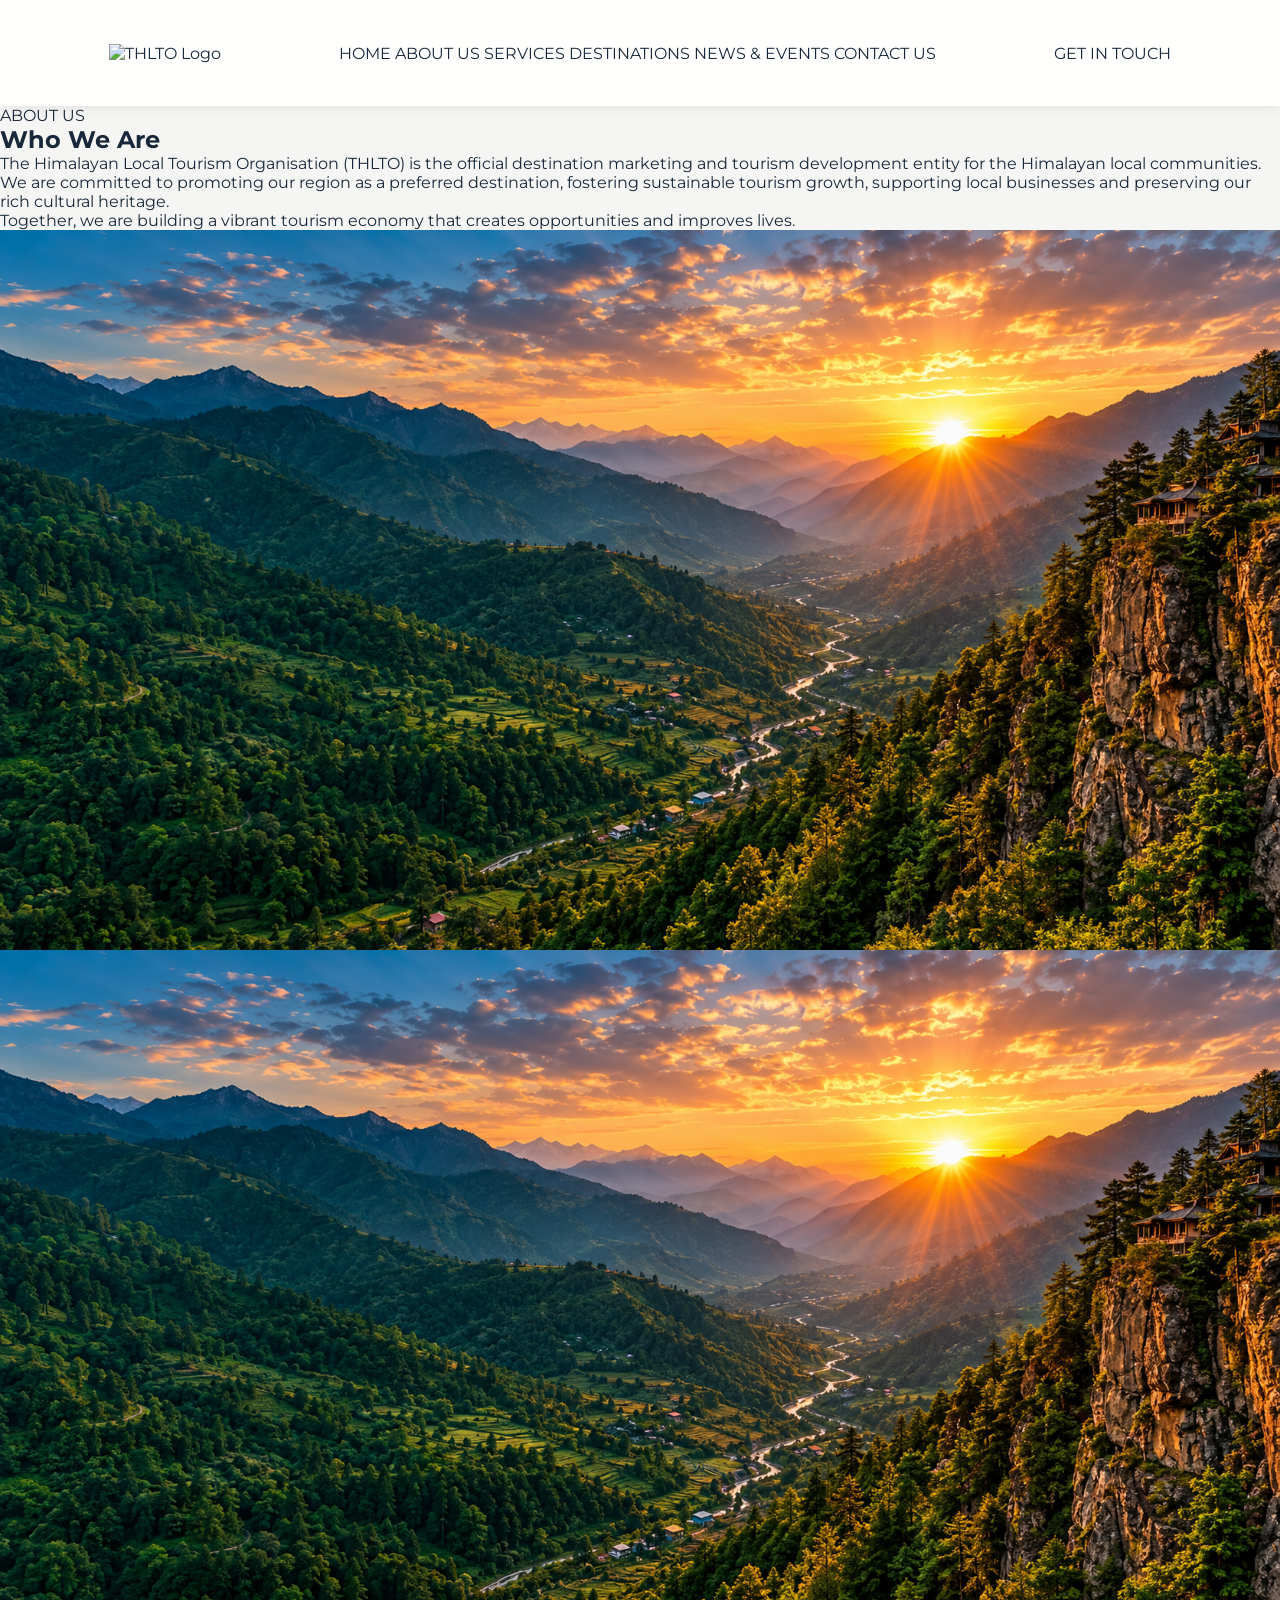
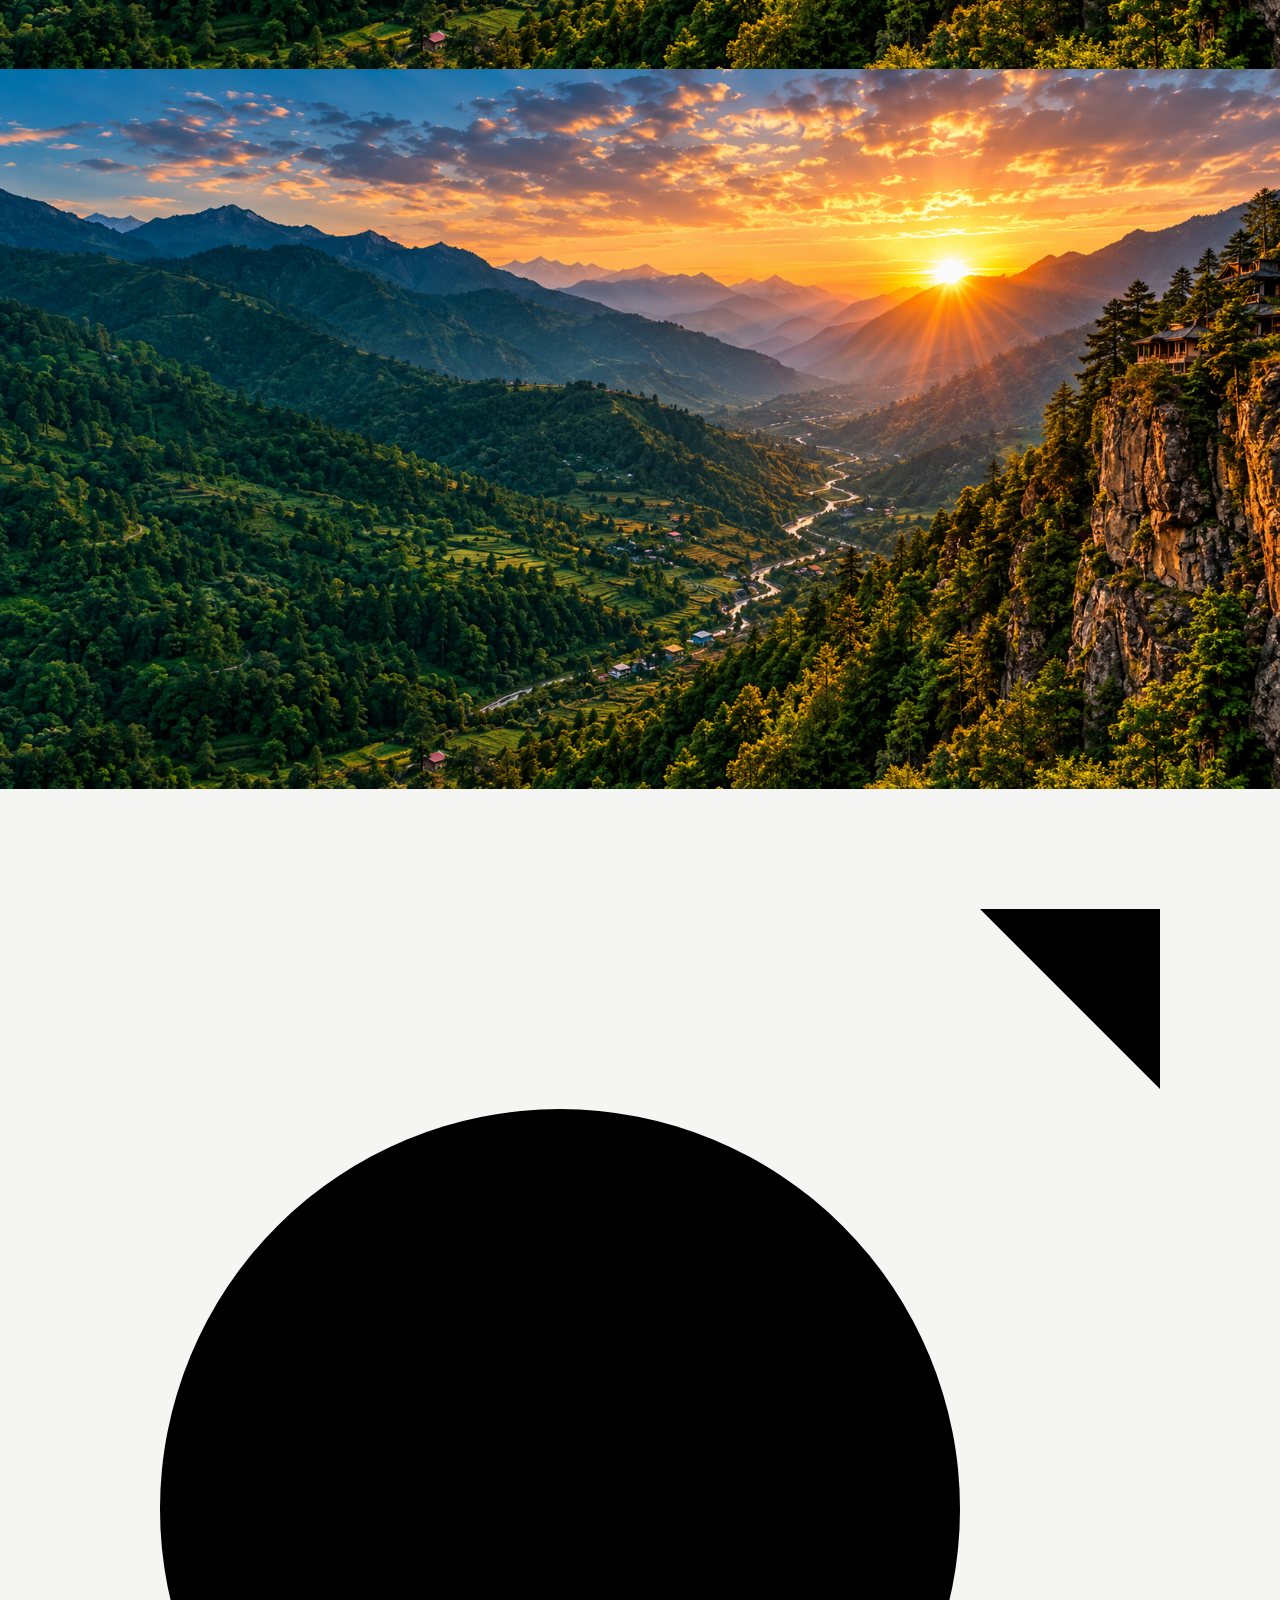
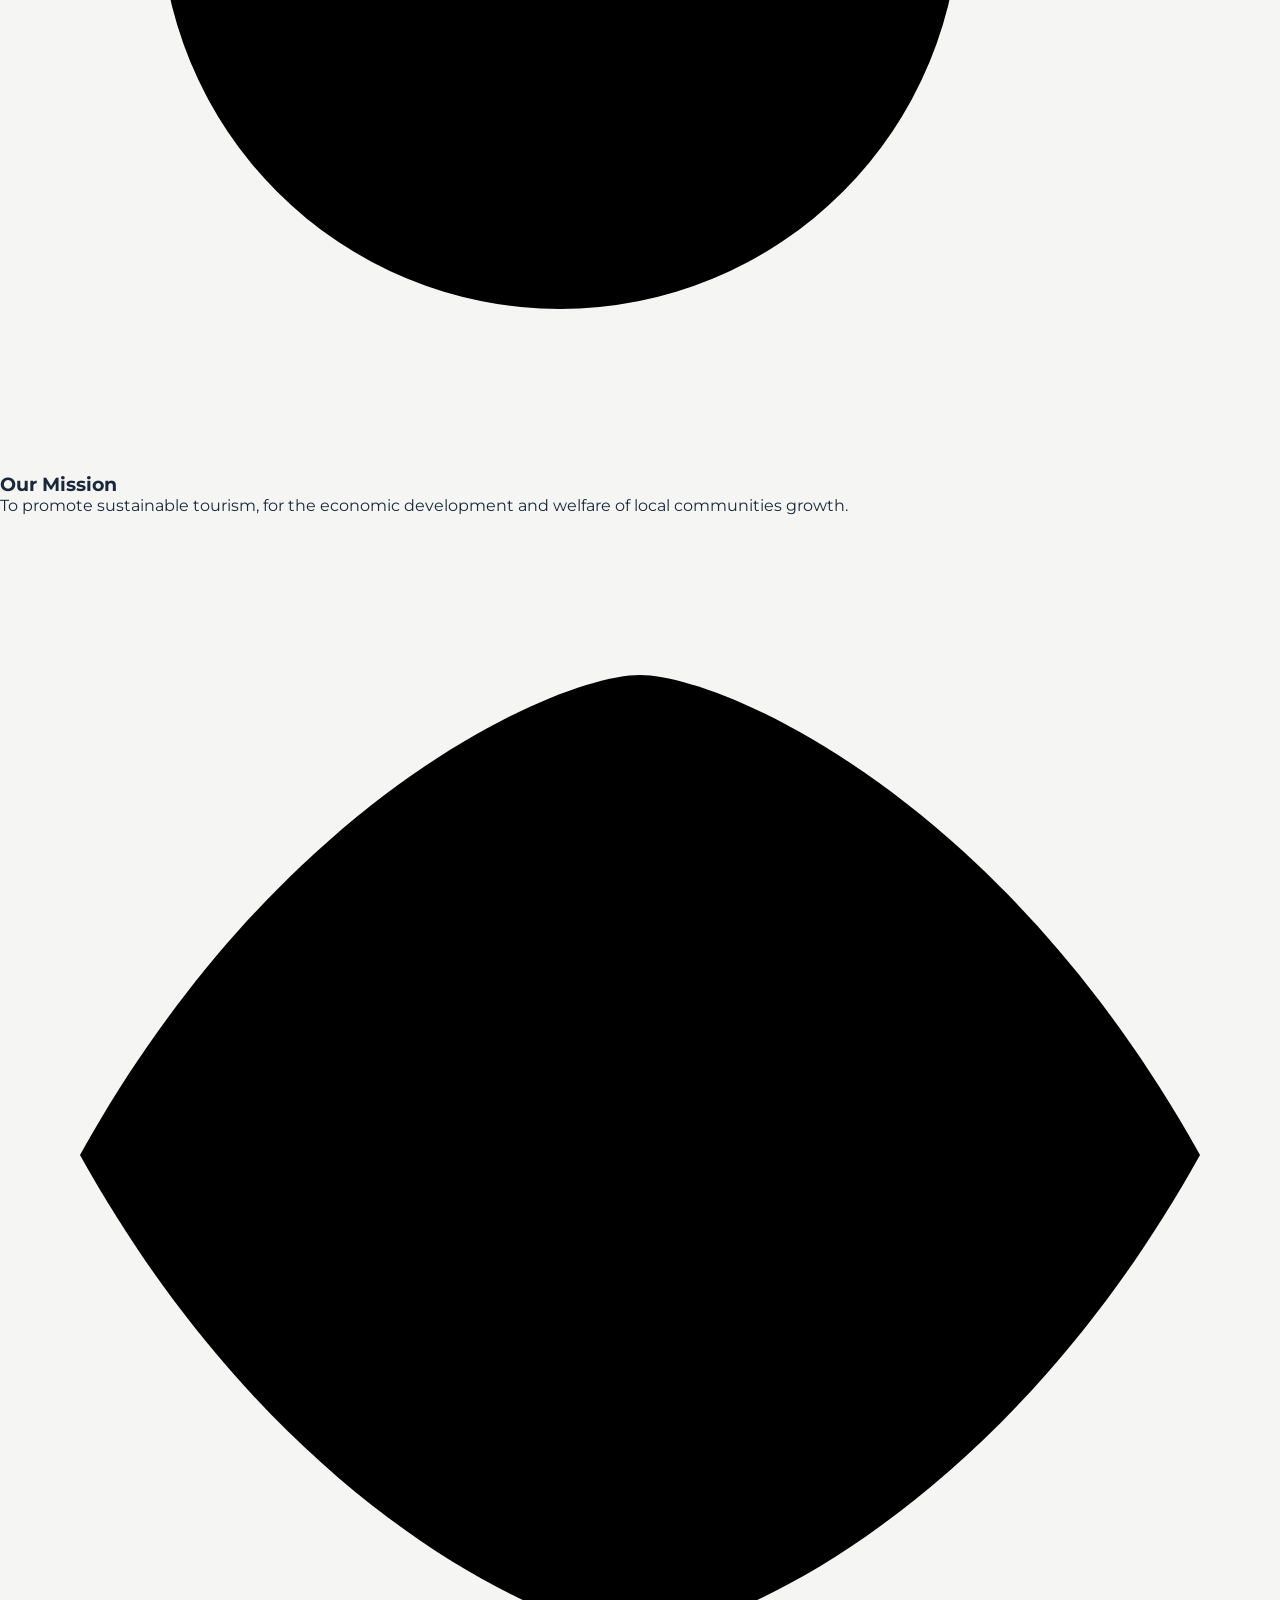
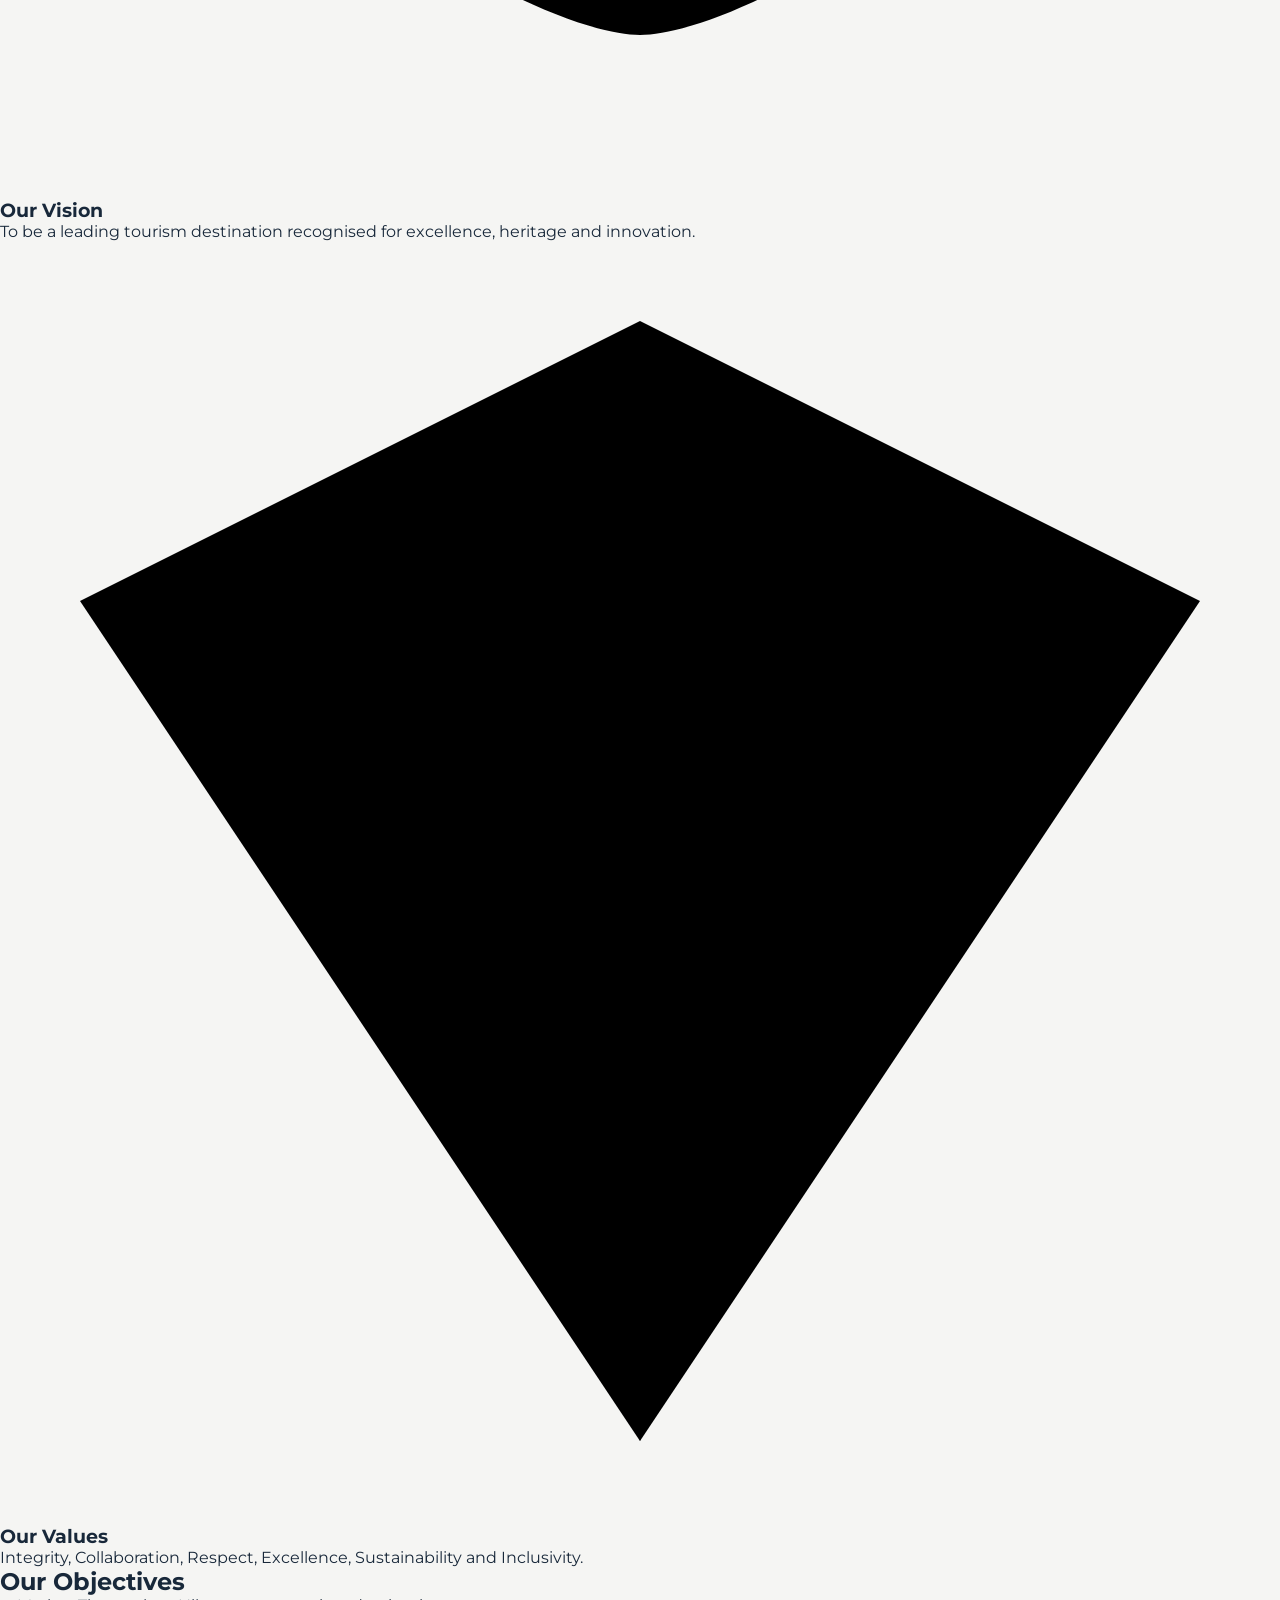
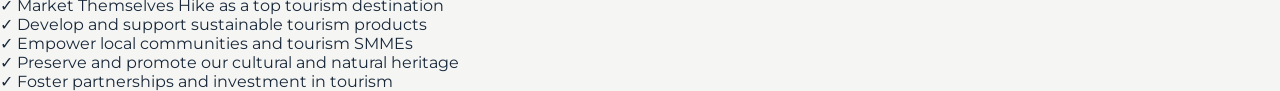
==== about.html @ 42bce16d "Organize THLTO site structure" ====
<!doctype html>
<html lang="en">
  <head>
    <meta charset="UTF-8" />
    <meta name="viewport" content="width=device-width, initial-scale=1.0" />

    <title>About Us | THLTO</title>

    <link rel="stylesheet" href="css/style.css" />

    <!-- Google Font -->
    <link rel="preconnect" href="https://fonts.googleapis.com" />
    <link rel="preconnect" href="https://fonts.gstatic.com" crossorigin />
    <link
      href="https://fonts.googleapis.com/css2?family=Montserrat:wght@400;500;600;700;800&family=Poppins:wght@400;500;600;700&display=swap"
      rel="stylesheet"
    />
  </head>

  <body>
    <!-- =========================
         NAVBAR
    ========================== -->

    <header class="navbar">
      <a href="index.html" class="logo-container">
        <img src="images/logo.png" alt="THLTO Logo" class="logo" />
      </a>

      <nav class="nav-links">
        <a href="index.html">HOME</a>
        <a href="about.html" class="active">ABOUT US</a>
        <a href="services.html">SERVICES</a>
        <a href="destinations.html">DESTINATIONS</a>
        <a href="news-events.html">NEWS & EVENTS</a>
        <a href="contact.html">CONTACT US</a>
      </nav>

      <a href="contact.html" class="nav-button"> GET IN TOUCH </a>
    </header>

    <!-- =========================
         ABOUT HERO SECTION
    ========================== -->

    <main>
      <section class="about-section">
        <!-- LEFT CONTENT -->

        <div class="about-content">
          <div class="section-label">
            <span>ABOUT US</span>
            <div class="small-line"></div>
          </div>

          <h1>
            Who We Are
            <span class="heading-line"></span>
          </h1>

          <div class="about-text">
            <p>
              The Himalayan Local Tourism Organisation (THLTO) is the official
              destination marketing and tourism development entity for the
              Himalayan local communities.
            </p>

            <p>
              We are committed to promoting our region as a preferred
              destination, fostering sustainable tourism growth, supporting
              local businesses and preserving our rich cultural heritage.
            </p>

            <p>
              Together, we are building a vibrant tourism economy that creates
              opportunities and improves lives.
            </p>
          </div>
        </div>

        <!-- RIGHT IMAGE COLLAGE -->

        <div class="about-images">
          <!-- Large Top Image -->
          <div class="image image-large">
            <img src="images/hero-image.png" alt="Himalayan Landscape" />
          </div>

          <!-- Bottom Left Image -->
          <div class="image image-waterfall">
            <img src="images/hero-image.png" alt="Nature" />
          </div>

          <!-- Bottom Right Image -->
          <div class="image image-culture">
            <img src="images/hero-image.png" alt="Local Culture" />
          </div>
        </div>
      </section>

      <!-- =========================
             MISSION VISION VALUES
        ========================== -->

      <section class="mvv-section">
        <!-- Mission -->

        <div class="mvv-card">
          <div class="mvv-icon">
            <svg viewBox="0 0 64 64">
              <circle cx="28" cy="36" r="20"></circle>
              <circle cx="28" cy="36" r="11"></circle>
              <circle cx="28" cy="36" r="3"></circle>
              <path d="M42 22 L58 6"></path>
              <path d="M49 6 H58 V15"></path>
            </svg>
          </div>

          <div>
            <h3>Our Mission</h3>

            <p>
              To promote sustainable tourism, for the economic development and
              welfare of local communities growth.
            </p>
          </div>
        </div>

        <!-- Vision -->

        <div class="mvv-card">
          <div class="mvv-icon">
            <svg viewBox="0 0 64 64">
              <path
                d="M4 32 C14 14, 28 8, 32 8 C36 8, 50 14, 60 32 C50 50, 36 56, 32 56 C28 56, 14 50, 4 32 Z"
              ></path>
              <circle cx="32" cy="32" r="9"></circle>
              <circle cx="32" cy="32" r="3"></circle>
            </svg>
          </div>

          <div>
            <h3>Our Vision</h3>

            <p>
              To be a leading tourism destination recognised for excellence,
              heritage and innovation.
            </p>
          </div>
        </div>

        <!-- Values -->

        <div class="mvv-card">
          <div class="mvv-icon">
            <svg viewBox="0 0 64 64">
              <path d="M32 4 L60 18 L32 60 L4 18 Z"></path>
              <path d="M4 18 H60"></path>
              <path d="M18 18 L32 60 L46 18"></path>
              <path d="M32 4 V18"></path>
            </svg>
          </div>

          <div>
            <h3>Our Values</h3>

            <p>
              Integrity, Collaboration, Respect, Excellence, Sustainability and
              Inclusivity.
            </p>
          </div>
        </div>
      </section>

      <!-- =========================
             OBJECTIVES SECTION
        ========================== -->

      <section class="objectives-section">
        <div class="objectives-content">
          <h2>Our Objectives</h2>

          <ul>
            <li>
              <span class="check">✓</span>
              Market Themselves Hike as a top tourism destination
            </li>

            <li>
              <span class="check">✓</span>
              Develop and support sustainable tourism products
            </li>

            <li>
              <span class="check">✓</span>
              Empower local communities and tourism SMMEs
            </li>

            <li>
              <span class="check">✓</span>
              Preserve and promote our cultural and natural heritage
            </li>

            <li>
              <span class="check">✓</span>
              Foster partnerships and investment in tourism
            </li>
          </ul>
        </div>

        <!-- Decorative Pattern -->

        <div class="pattern-area">
          <div class="pattern pattern-one"></div>
          <div class="pattern pattern-two"></div>
          <div class="pattern pattern-three"></div>
        </div>
      </section>

      <!-- Bottom Border Decoration -->

      <div class="heritage-border">
        <div class="heritage-pattern"></div>
      </div>
    </main>

    <script src="js/script.js"></script>
  </body>
</html>
---- css/style.css ----
/* ============================= */
/* GOOGLE FONT */
/* ============================= */

@import url("https://fonts.googleapis.com/css2?family=Montserrat:wght@400;500;600;700;800&family=Pacifico&display=swap");

/* ============================= */
/* RESET */
/* ============================= */

* {
  margin: 0;
  padding: 0;
  box-sizing: border-box;
}

html {
  scroll-behavior: smooth;
}

body {
  font-family: "Montserrat", sans-serif;
  background: #f5f5f3;
  color: #18283a;
  overflow-x: hidden;
}

a {
  text-decoration: none;
  color: inherit;
}

img {
  max-width: 100%;
  display: block;
}

/* ============================= */
/* COLORS */
/* ============================= */

:root {
  --primary-green: #0b3d2e;
  --dark-green: #062c21;
  --light-green: #164d39;

  --gold: #f4c534;
  --light-gold: #ffe26c;

  --white: #ffffff;
  --dark: #172433;

  --transition: 0.3s ease;
}

/* ============================= */
/* NAVBAR */
/* ============================= */

.navbar {
  width: 100%;
  height: 106px;

  background: rgba(255, 255, 255, 0.96);

  display: flex;
  align-items: center;
  justify-content: space-between;

  padding: 8px 8.5%;

  position: relative;
  z-index: 100;

  box-shadow: 0 2px 12px rgba(0, 0, 0, 0.08);
}

.logo {
  display: flex;
  align-items: center;
}

.logo img {
  width: 310px;
  max-height: 90px;

  object-fit: contain;
}

.nav-menu {
  display: flex;
  align-items: center;
  gap: 48px;
}

.nav-menu a {
  font-size: 14px;
  font-weight: 600;

  color: #1d2630;

  position: relative;

  padding: 10px 0;

  transition: var(--transition);
}

.nav-menu a:hover {
  color: var(--primary-green);
}

.nav-menu a.active {
  color: var(--primary-green);
}

.nav-menu a.active::after {
  content: "";

  position: absolute;

  left: 0;
  bottom: 0;

  width: 44px;
  height: 3px;

  background: var(--gold);

  border-radius: 5px;
}

.menu-btn {
  display: none;

  border: none;
  background: none;

  font-size: 28px;

  cursor: pointer;
}

/* ============================= */
/* HERO SECTION */
/* ============================= */

.hero-section {
  position: relative;

  height: 540px;

  overflow: visible;

  display: flex;
  align-items: center;
}

.hero-background {
  position: absolute;

  inset: 0;

  width: 100%;
  height: 100%;

  object-fit: cover;

  object-position: center;
}

.hero-overlay {
  position: absolute;

  inset: 0;

  background: linear-gradient(
    90deg,
    rgba(0, 45, 32, 0.92) 0%,
    rgba(0, 45, 32, 0.78) 28%,
    rgba(0, 45, 32, 0.35) 55%,
    rgba(0, 0, 0, 0.08) 100%
  );
}

/* ============================= */
/* DECORATIVE LINES */
/* ============================= */

.topographic-lines {
  position: absolute;

  left: 0;
  top: 0;

  width: 330px;
  height: 100%;

  opacity: 0.28;

  background: repeating-radial-gradient(
    ellipse at left center,
    transparent 0px,
    transparent 20px,
    rgba(51, 169, 125, 0.7) 21px,
    transparent 23px
  );

  pointer-events: none;
}

/* ============================= */
/* HERO CONTENT */
/* ============================= */

.hero-content {
  position: relative;

  z-index: 5;

  width: 600px;

  margin-left: 5%;

  color: white;

  padding-bottom: 55px;
}

.hero-heading {
  font-size: 54px;

  line-height: 1.05;

  font-weight: 700;

  letter-spacing: -1px;

  margin-bottom: 2px;
}

.hero-script {
  font-family: "Pacifico", cursive;

  color: var(--gold);

  font-size: 54px;

  line-height: 1.1;

  transform: rotate(-3deg);

  margin: 8px 0 14px;
}

.hero-description {
  width: 490px;

  font-size: 16px;

  font-weight: 500;

  line-height: 1.55;

  color: #f0f2f1;

  margin-bottom: 18px;
}

/* ============================= */
/* HERO BUTTONS */
/* ============================= */

.hero-buttons {
  display: flex;
  align-items: center;
  gap: 18px;
}

.primary-button,
.secondary-button {
  height: 48px;

  padding: 0 25px;

  display: flex;
  align-items: center;
  justify-content: center;

  border-radius: 8px;

  font-size: 13px;
  font-weight: 700;

  letter-spacing: 0.3px;

  transition: var(--transition);
}

.primary-button {
  background: linear-gradient(135deg, #f4c534, #ffe171);

  color: #193428;

  box-shadow: 0 7px 18px rgba(0, 0, 0, 0.2);
}

.primary-button:hover {
  transform: translateY(-3px);

  box-shadow: 0 10px 24px rgba(0, 0, 0, 0.3);
}

.secondary-button {
  color: white;

  border: 1.5px solid rgba(255, 255, 255, 0.7);

  gap: 12px;
}

.secondary-button:hover {
  background: white;
  color: var(--primary-green);
}

/* ============================= */
/* FEATURE BAR */
/* ============================= */

.feature-bar {
  position: absolute;

  z-index: 10;

  left: 3.5%;
  right: 3.5%;

  bottom: -40px;

  min-height: 102px;

  display: grid;

  grid-template-columns: repeat(5, 1fr);

  background: linear-gradient(90deg, #063529, #073e2f);

  border-radius: 14px;

  padding: 20px 28px;

  box-shadow: 0 15px 30px rgba(0, 0, 0, 0.22);
}

.feature-item {
  display: flex;

  align-items: center;

  gap: 18px;

  padding: 0 22px;

  border-right: 1px solid rgba(255, 255, 255, 0.35);
}

.last-feature {
  border-right: none;
}

.feature-icon {
  min-width: 48px;

  font-size: 40px;

  color: var(--gold);

  line-height: 1;
}

.feature-item h3 {
  color: white;

  font-size: 13px;

  margin-bottom: 7px;

  white-space: nowrap;
}

.feature-item p {
  color: #e0e6e2;

  font-size: 11px;

  line-height: 1.55;
}

/* ============================= */
/* HIGHLIGHTS */
/* ============================= */

.highlights-section {
  padding: 68px 3.5% 25px;

  background: #f6f6f4;
}

.section-title {
  display: flex;

  align-items: center;
  justify-content: center;

  gap: 35px;

  margin-bottom: 20px;
}

.section-title h2 {
  font-size: 25px;

  color: #254637;

  font-weight: 700;

  letter-spacing: 0.4px;
}

.title-line {
  width: 120px;

  height: 2px;

  background: var(--gold);
}

.highlights-grid {
  display: grid;

  grid-template-columns: repeat(6, 1fr);

  gap: 15px;
}

.highlight-card {
  display: block;

  text-align: center;

  transition: var(--transition);
}

.highlight-card img {
  width: 100%;

  height: 150px;

  object-fit: cover;

  border-radius: 12px;

  box-shadow: 0 7px 16px rgba(0, 0, 0, 0.12);
}

.highlight-card h3 {
  margin-top: 9px;

  font-size: 15px;

  font-weight: 600;

  color: #263442;
}

.highlight-card:hover {
  transform: translateY(-6px);
}

.highlight-card:hover img {
  box-shadow: 0 12px 24px rgba(0, 0, 0, 0.18);
}

/* ============================= */
/* BOTTOM CTA */
/* ============================= */

.bottom-cta {
  min-height: 88px;

  background: linear-gradient(90deg, #053b2b, #063125);

  display: flex;

  align-items: center;
  justify-content: space-between;

  padding: 15px 9%;

  color: white;

  margin-top: 10px;

  position: relative;

  overflow: hidden;
}

.bottom-cta::before {
  content: "";

  position: absolute;

  width: 420px;
  height: 220px;

  right: -100px;
  bottom: -120px;

  border: 1px solid rgba(39, 145, 108, 0.3);

  border-radius: 50%;
}

.cta-content {
  display: flex;

  align-items: center;

  gap: 25px;

  position: relative;

  z-index: 2;
}

.cta-icon {
  width: 52px;
  height: 52px;

  border: 2px solid var(--gold);

  border-radius: 14px;

  display: flex;

  align-items: center;
  justify-content: center;

  color: var(--gold);

  font-size: 31px;
}

.cta-divider {
  width: 2px;
  height: 45px;

  background: var(--gold);
}

.cta-content h2 {
  font-size: 22px;

  font-weight: 600;

  letter-spacing: 0.5px;
}

.cta-content h2 span {
  color: var(--gold);
}

.cta-button {
  position: relative;

  z-index: 2;

  min-width: 230px;

  height: 50px;

  display: flex;

  align-items: center;
  justify-content: center;

  gap: 12px;

  border-radius: 9px;

  background: linear-gradient(135deg, #f4c534, #ffe275);

  color: #173326;

  font-size: 14px;

  font-weight: 700;

  transition: var(--transition);
}

.cta-button:hover {
  transform: translateY(-3px);

  box-shadow: 0 10px 20px rgba(0, 0, 0, 0.25);
}

/* ============================= */
/* TABLET */
/* ============================= */

@media (max-width: 1200px) {
  .navbar {
    padding: 8px 4%;
  }

  .logo img {
    width: 240px;
  }

  .nav-menu {
    gap: 25px;
  }

  .feature-bar {
    grid-template-columns: repeat(3, 1fr);

    bottom: -90px;
  }

  .feature-item {
    border-right: none;

    border-bottom: 1px solid rgba(255, 255, 255, 0.2);

    padding: 15px;
  }

  .highlights-section {
    padding-top: 130px;
  }

  .highlights-grid {
    grid-template-columns: repeat(3, 1fr);
  }
}

/* ============================= */
/* MOBILE */
/* ============================= */

@media (max-width: 768px) {
  .navbar {
    height: 82px;

    padding: 6px 20px;
  }

  .logo img {
    width: 210px;
  }

  .nav-menu {
    display: none;

    position: absolute;

    top: 82px;
    left: 0;

    width: 100%;

    flex-direction: column;

    background: white;

    padding: 25px;

    gap: 20px;

    box-shadow: 0 10px 20px rgba(0, 0, 0, 0.12);
  }

  .nav-menu.show {
    display: flex;
  }

  .menu-btn {
    display: block;
  }

  .hero-section {
    height: 680px;

    align-items: flex-start;
  }

  .hero-background {
    object-position: center;
  }

  .hero-overlay {
    background: linear-gradient(
      90deg,
      rgba(0, 40, 30, 0.9),
      rgba(0, 40, 30, 0.6)
    );
  }

  .hero-content {
    width: 100%;

    margin-left: 0;

    padding: 70px 28px 0;
  }

  .hero-heading {
    font-size: 43px;
  }

  .hero-script {
    font-size: 40px;
  }

  .hero-description {
    width: 100%;

    font-size: 14px;
  }

  .hero-buttons {
    flex-direction: column;

    align-items: flex-start;
  }

  .primary-button,
  .secondary-button {
    width: 100%;
  }

  .feature-bar {
    left: 15px;
    right: 15px;

    grid-template-columns: 1fr;

    bottom: -350px;

    padding: 10px 15px;
  }

  .feature-item {
    border-bottom: 1px solid rgba(255, 255, 255, 0.2);
  }

  .last-feature {
    border-bottom: none;
  }

  .highlights-section {
    padding-top: 390px;

    padding-left: 20px;
    padding-right: 20px;
  }

  .section-title {
    gap: 12px;
  }

  .section-title h2 {
    font-size: 18px;

    text-align: center;
  }

  .title-line {
    width: 45px;
  }

  .highlights-grid {
    grid-template-columns: repeat(2, 1fr);

    gap: 15px;
  }

  .highlight-card img {
    height: 120px;
  }

  .highlight-card h3 {
    font-size: 13px;
  }

  .bottom-cta {
    flex-direction: column;

    align-items: flex-start;

    gap: 25px;

    padding: 25px 25px;
  }

  .cta-content {
    gap: 15px;
  }

  .cta-content h2 {
    font-size: 17px;
  }

  .cta-icon {
    display: none;
  }

  .cta-divider {
    display: none;
  }

  .cta-button {
    width: 100%;
  }
}
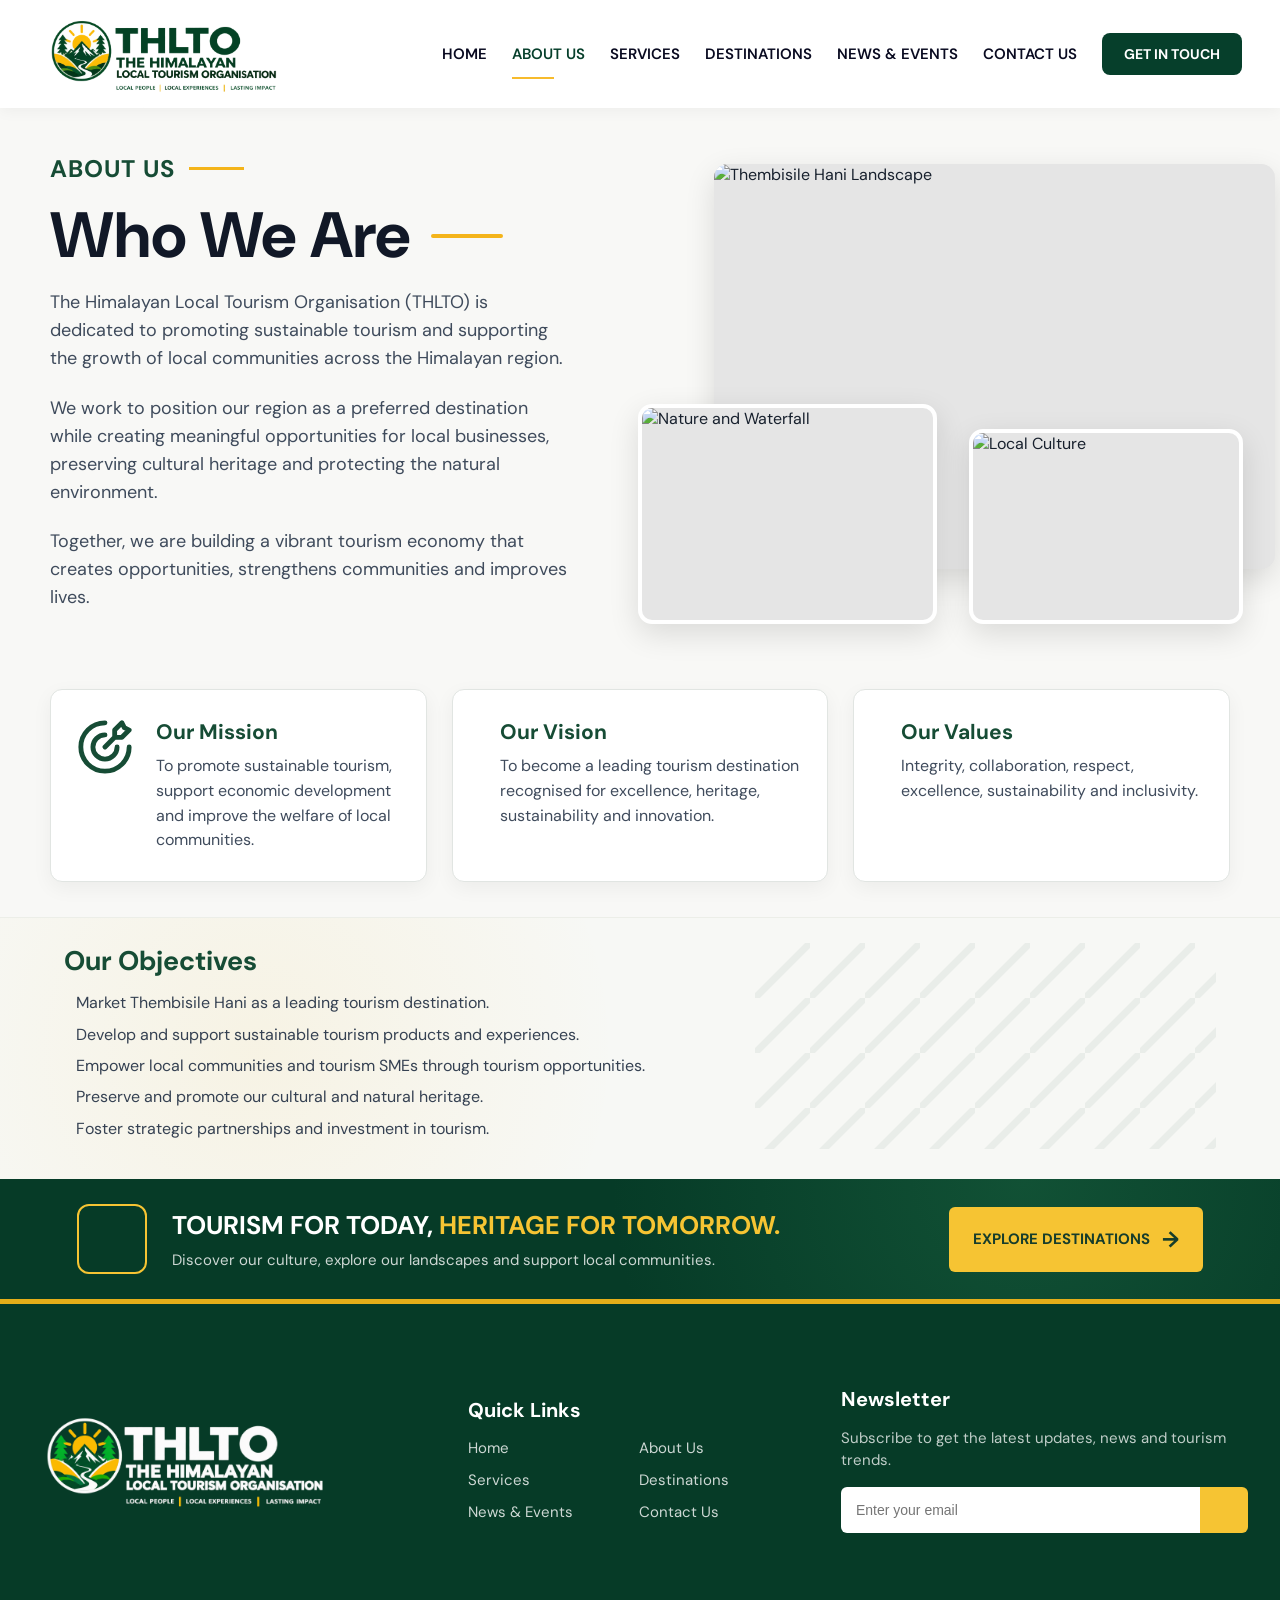
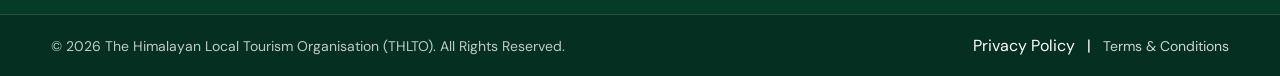
==== commit d01745cf: "Update website files and assets" ====
--- a/about.html
+++ b/about.html
@@ -2,55 +2,64 @@
 <html lang="en">
   <head>
     <meta charset="UTF-8" />
+
     <meta name="viewport" content="width=device-width, initial-scale=1.0" />
 
     <title>About Us | THLTO</title>
 
+    <!-- Main CSS -->
     <link rel="stylesheet" href="css/style.css" />
 
-    <!-- Google Font -->
-    <link rel="preconnect" href="https://fonts.googleapis.com" />
-    <link rel="preconnect" href="https://fonts.gstatic.com" crossorigin />
-    <link
-      href="https://fonts.googleapis.com/css2?family=Montserrat:wght@400;500;600;700;800&family=Poppins:wght@400;500;600;700&display=swap"
-      rel="stylesheet"
-    />
+    <!-- Lucide Icons -->
+    <script src="https://unpkg.com/lucide@latest"></script>
   </head>
 
   <body>
-    <!-- =========================
-         NAVBAR
-    ========================== -->
+    <!-- ================= NAVBAR ================= -->
 
     <header class="navbar">
-      <a href="index.html" class="logo-container">
-        <img src="images/logo.png" alt="THLTO Logo" class="logo" />
+      <!-- LOGO -->
+
+      <a href="index.html" class="logo">
+        <img
+          src="images/logo.png"
+          alt="THLTO - The Himalayan Local Tourism Organisation"
+        />
       </a>
 
-      <nav class="nav-links">
+      <!-- NAVIGATION -->
+
+      <nav class="nav-menu">
         <a href="index.html">HOME</a>
+
         <a href="about.html" class="active">ABOUT US</a>
+
         <a href="services.html">SERVICES</a>
+
         <a href="destinations.html">DESTINATIONS</a>
+
         <a href="news-events.html">NEWS & EVENTS</a>
+
         <a href="contact.html">CONTACT US</a>
+
+        <a href="contact.html" class="nav-contact-btn"> GET IN TOUCH </a>
       </nav>
 
-      <a href="contact.html" class="nav-button"> GET IN TOUCH </a>
+      <!-- MOBILE MENU BUTTON -->
+
+      <button class="menu-btn" aria-label="Open Menu">☰</button>
     </header>
 
-    <!-- =========================
-         ABOUT HERO SECTION
-    ========================== -->
-
-    <main>
-      <section class="about-section">
+    <!-- ================= ABOUT HERO ================= -->
+
+    <main class="about-page">
+      <section class="about-hero">
         <!-- LEFT CONTENT -->
 
         <div class="about-content">
           <div class="section-label">
             <span>ABOUT US</span>
-            <div class="small-line"></div>
+            <div class="section-line"></div>
           </div>
 
           <h1>
@@ -58,172 +67,277 @@
             <span class="heading-line"></span>
           </h1>
 
-          <div class="about-text">
+          <p>
+            The Himalayan Local Tourism Organisation (THLTO) is dedicated to
+            promoting sustainable tourism and supporting the growth of local
+            communities across the Himalayan region.
+          </p>
+
+          <p>
+            We work to position our region as a preferred destination while
+            creating meaningful opportunities for local businesses, preserving
+            cultural heritage and protecting the natural environment.
+          </p>
+
+          <p>
+            Together, we are building a vibrant tourism economy that creates
+            opportunities, strengthens communities and improves lives.
+          </p>
+        </div>
+
+        <!-- RIGHT IMAGE COLLAGE -->
+
+        <div class="about-images">
+          <!-- Large Main Image -->
+
+          <div class="about-image about-image-main">
+            <img src="images/hero-image.png" alt="Thembisile Hani Landscape" />
+          </div>
+
+          <!-- Bottom Left Image -->
+
+          <div class="about-image about-image-left">
+            <img src="images/hero-image.png" alt="Nature and Waterfall" />
+          </div>
+
+          <!-- Bottom Right Image -->
+
+          <div class="about-image about-image-right">
+            <img src="images/hero-image.png" alt="Local Culture" />
+          </div>
+        </div>
+      </section>
+
+      <!-- ================= MISSION VISION VALUES ================= -->
+
+      <section class="mission-section">
+        <!-- MISSION -->
+
+        <div class="mission-card">
+          <div class="mission-icon">
+            <svg
+              width="100%"
+              height="100%"
+              viewBox="0 0 24 24"
+              fill="none"
+              xmlns="http://www.w3.org/2000/svg"
+            >
+              <path
+                d="M16 8V5L19 2L20 4L22 5L19 8H16ZM16 8L12 11.9999M22 12C22 17.5228 17.5228 22 12 22C6.47715 22 2 17.5228 2 12C2 6.47715 6.47715 2 12 2M17 12C17 14.7614 14.7614 17 12 17C9.23858 17 7 14.7614 7 12C7 9.23858 9.23858 7 12 7"
+                stroke="currentColor"
+                stroke-width="2"
+                stroke-linecap="round"
+                stroke-linejoin="round"
+              />
+            </svg>
+          </div>
+
+          <div class="mission-text">
+            <h3>Our Mission</h3>
+
             <p>
-              The Himalayan Local Tourism Organisation (THLTO) is the official
-              destination marketing and tourism development entity for the
-              Himalayan local communities.
+              To promote sustainable tourism, support economic development and
+              improve the welfare of local communities.
             </p>
+          </div>
+        </div>
+
+        <!-- VISION -->
+
+        <div class="mission-card">
+          <div class="mission-icon">
+            <i data-lucide="eye"></i>
+          </div>
+
+          <div class="mission-text">
+            <h3>Our Vision</h3>
 
             <p>
-              We are committed to promoting our region as a preferred
-              destination, fostering sustainable tourism growth, supporting
-              local businesses and preserving our rich cultural heritage.
+              To become a leading tourism destination recognised for excellence,
+              heritage, sustainability and innovation.
             </p>
+          </div>
+        </div>
+
+        <!-- VALUES -->
+
+        <div class="mission-card">
+          <div class="mission-icon">
+            <i data-lucide="gem"></i>
+          </div>
+
+          <div class="mission-text">
+            <h3>Our Values</h3>
 
             <p>
-              Together, we are building a vibrant tourism economy that creates
-              opportunities and improves lives.
+              Integrity, collaboration, respect, excellence, sustainability and
+              inclusivity.
             </p>
           </div>
         </div>
-
-        <!-- RIGHT IMAGE COLLAGE -->
-
-        <div class="about-images">
-          <!-- Large Top Image -->
-          <div class="image image-large">
-            <img src="images/hero-image.png" alt="Himalayan Landscape" />
-          </div>
-
-          <!-- Bottom Left Image -->
-          <div class="image image-waterfall">
-            <img src="images/hero-image.png" alt="Nature" />
-          </div>
-
-          <!-- Bottom Right Image -->
-          <div class="image image-culture">
-            <img src="images/hero-image.png" alt="Local Culture" />
-          </div>
-        </div>
       </section>
 
-      <!-- =========================
-             MISSION VISION VALUES
-        ========================== -->
-
-      <section class="mvv-section">
-        <!-- Mission -->
-
-        <div class="mvv-card">
-          <div class="mvv-icon">
-            <svg viewBox="0 0 64 64">
-              <circle cx="28" cy="36" r="20"></circle>
-              <circle cx="28" cy="36" r="11"></circle>
-              <circle cx="28" cy="36" r="3"></circle>
-              <path d="M42 22 L58 6"></path>
-              <path d="M49 6 H58 V15"></path>
-            </svg>
-          </div>
-
-          <div>
-            <h3>Our Mission</h3>
-
-            <p>
-              To promote sustainable tourism, for the economic development and
-              welfare of local communities growth.
-            </p>
-          </div>
-        </div>
-
-        <!-- Vision -->
-
-        <div class="mvv-card">
-          <div class="mvv-icon">
-            <svg viewBox="0 0 64 64">
-              <path
-                d="M4 32 C14 14, 28 8, 32 8 C36 8, 50 14, 60 32 C50 50, 36 56, 32 56 C28 56, 14 50, 4 32 Z"
-              ></path>
-              <circle cx="32" cy="32" r="9"></circle>
-              <circle cx="32" cy="32" r="3"></circle>
-            </svg>
-          </div>
-
-          <div>
-            <h3>Our Vision</h3>
-
-            <p>
-              To be a leading tourism destination recognised for excellence,
-              heritage and innovation.
-            </p>
-          </div>
-        </div>
-
-        <!-- Values -->
-
-        <div class="mvv-card">
-          <div class="mvv-icon">
-            <svg viewBox="0 0 64 64">
-              <path d="M32 4 L60 18 L32 60 L4 18 Z"></path>
-              <path d="M4 18 H60"></path>
-              <path d="M18 18 L32 60 L46 18"></path>
-              <path d="M32 4 V18"></path>
-            </svg>
-          </div>
-
-          <div>
-            <h3>Our Values</h3>
-
-            <p>
-              Integrity, Collaboration, Respect, Excellence, Sustainability and
-              Inclusivity.
-            </p>
-          </div>
-        </div>
-      </section>
-
-      <!-- =========================
-             OBJECTIVES SECTION
-        ========================== -->
+      <!-- ================= OBJECTIVES ================= -->
 
       <section class="objectives-section">
         <div class="objectives-content">
           <h2>Our Objectives</h2>
 
-          <ul>
-            <li>
-              <span class="check">✓</span>
-              Market Themselves Hike as a top tourism destination
-            </li>
-
-            <li>
-              <span class="check">✓</span>
-              Develop and support sustainable tourism products
-            </li>
-
-            <li>
-              <span class="check">✓</span>
-              Empower local communities and tourism SMMEs
-            </li>
-
-            <li>
-              <span class="check">✓</span>
-              Preserve and promote our cultural and natural heritage
-            </li>
-
-            <li>
-              <span class="check">✓</span>
-              Foster partnerships and investment in tourism
+          <ul class="objectives-list">
+            <li>
+              <i data-lucide="circle-check"></i>
+
+              <span>
+                Market Thembisile Hani as a leading tourism destination.
+              </span>
+            </li>
+
+            <li>
+              <i data-lucide="circle-check"></i>
+
+              <span>
+                Develop and support sustainable tourism products and
+                experiences.
+              </span>
+            </li>
+
+            <li>
+              <i data-lucide="circle-check"></i>
+
+              <span>
+                Empower local communities and tourism SMEs through tourism
+                opportunities.
+              </span>
+            </li>
+
+            <li>
+              <i data-lucide="circle-check"></i>
+
+              <span>
+                Preserve and promote our cultural and natural heritage.
+              </span>
+            </li>
+
+            <li>
+              <i data-lucide="circle-check"></i>
+
+              <span>
+                Foster strategic partnerships and investment in tourism.
+              </span>
             </li>
           </ul>
         </div>
 
-        <!-- Decorative Pattern -->
-
-        <div class="pattern-area">
-          <div class="pattern pattern-one"></div>
-          <div class="pattern pattern-two"></div>
-          <div class="pattern pattern-three"></div>
-        </div>
+        <!-- Decorative Pattern Area -->
+
+        <div class="objectives-pattern"></div>
       </section>
 
-      <!-- Bottom Border Decoration -->
-
-      <div class="heritage-border">
-        <div class="heritage-pattern"></div>
+      <!-- ================= CTA ================= -->
+
+      <section class="about-cta">
+        <div class="about-cta-content">
+          <div class="cta-icon">
+            <i data-lucide="mountain"></i>
+          </div>
+
+          <div class="cta-text">
+            <h2>
+              Tourism for Today,
+              <span>Heritage for Tomorrow.</span>
+            </h2>
+
+            <p>
+              Discover our culture, explore our landscapes and support local
+              communities.
+            </p>
+          </div>
+        </div>
+
+        <a href="destinations.html" class="about-cta-button">
+          EXPLORE DESTINATIONS
+          <span>→</span>
+        </a>
+      </section>
+    </main>
+
+  <!-- ================= FOOTER ================= -->
+
+    <footer class="footer">
+      <div class="footer-main">
+        <!-- LOGO -->
+
+        <div class="footer-brand">
+          <img src="images/Footer-logo.png" alt="THLTO" />
+        </div>
+
+        <!-- QUICK LINKS -->
+
+        <div class="footer-links">
+          <h3>Quick Links</h3>
+
+          <div class="footer-link-grid">
+            <a href="index.html">Home</a>
+
+            <a href="about.html">About Us</a>
+
+            <a href="services.html">Services</a>
+
+            <a href="destinations.html">Destinations</a>
+
+            <a href="news-events.html">News & Events</a>
+
+            <a href="contact.html">Contact Us</a>
+          </div>
+        </div>
+
+        <!-- NEWSLETTER -->
+
+        <div class="footer-newsletter">
+          <h3>Newsletter</h3>
+
+          <p>Subscribe to get the latest updates, news and tourism trends.</p>
+
+          <form class="newsletter-form">
+            <input
+              type="email"
+              placeholder="Enter your email"
+              aria-label="Email Address"
+            />
+
+            <button type="submit">
+              <i data-lucide="send"></i>
+            </button>
+          </form>
+        </div>
       </div>
-    </main>
+
+      <!-- FOOTER BOTTOM -->
+
+      <div class="footer-bottom">
+        <p>
+          © 2026 The Himalayan Local Tourism Organisation (THLTO). All Rights
+          Reserved.
+        </p>
+
+        <div class="footer-policy"
+          <a href="#">Privacy Policy</a>
+
+          <span>|</span>
+
+          <a href="#">Terms & Conditions</a>
+        </div>
+      </div>
+    </footer>
+
+    <!-- MAIN JAVASCRIPT -->
 
     <script src="js/script.js"></script>
+
+    <!-- INITIALIZE ICONS -->
+
+    <script>
+      lucide.createIcons();
+    </script>
   </body>
 </html>
--- a/css/style.css
+++ b/css/style.css
@@ -1,12 +1,32 @@
-/* ============================= */
-/* GOOGLE FONT */
-/* ============================= */
-
-@import url("https://fonts.googleapis.com/css2?family=Montserrat:wght@400;500;600;700;800&family=Pacifico&display=swap");
-
-/* ============================= */
-/* RESET */
-/* ============================= */
+/* =========================================
+   GOOGLE FONT
+========================================= */
+
+@import url("https://fonts.googleapis.com/css2?family=DM+Sans:wght@400;500;600;700;800&family=Playwrite+AU+SA:wght@300;400&display=swap");
+
+/* =========================================
+   ROOT VARIABLES
+========================================= */
+
+:root {
+  --primary-green: #063f2b;
+  --dark-green: #032e20;
+  --light-green: #1f5b42;
+
+  --gold: #f7bb2c;
+  --light-gold: #ffd65a;
+
+  --dark-text: #172232;
+  --light-text: #f8f8f8;
+
+  --white: #ffffff;
+
+  --shadow: 0 10px 35px rgba(0, 0, 0, 0.12);
+}
+
+/* =========================================
+   GLOBAL RESET
+========================================= */
 
 * {
   margin: 0;
@@ -19,9 +39,9 @@
 }
 
 body {
-  font-family: "Montserrat", sans-serif;
-  background: #f5f5f3;
-  color: #18283a;
+  font-family: "DM Sans", sans-serif;
+  color: var(--dark-text);
+  background: #ffffff;
   overflow-x: hidden;
 }
 
@@ -35,794 +55,5274 @@
   display: block;
 }
 
-/* ============================= */
-/* COLORS */
-/* ============================= */
-
-:root {
-  --primary-green: #0b3d2e;
-  --dark-green: #062c21;
-  --light-green: #164d39;
-
-  --gold: #f4c534;
-  --light-gold: #ffe26c;
-
-  --white: #ffffff;
-  --dark: #172433;
-
-  --transition: 0.3s ease;
-}
-
-/* ============================= */
-/* NAVBAR */
-/* ============================= */
+/* =========================================
+   NAVBAR
+========================================= */
 
 .navbar {
   width: 100%;
-  height: 106px;
-
-  background: rgba(255, 255, 255, 0.96);
-
+  height: 108px;
   display: flex;
   align-items: center;
   justify-content: space-between;
-
-  padding: 8px 8.5%;
-
+  padding: 0 3%;
+  background: #ffffff;
   position: relative;
   z-index: 100;
-
-  box-shadow: 0 2px 12px rgba(0, 0, 0, 0.08);
+  box-shadow: 0 2px 15px rgba(0, 0, 0, 0.05);
 }
 
 .logo {
   display: flex;
   align-items: center;
+  padding: 0;
+  margin: 0;
 }
 
 .logo img {
-  width: 310px;
-  max-height: 90px;
-
+  width: 305px;
+  height: auto;
   object-fit: contain;
 }
 
 .nav-menu {
   display: flex;
   align-items: center;
-  gap: 48px;
+  gap: 42px;
 }
 
 .nav-menu a {
+  position: relative;
+
+  font-size: 15px;
+  font-weight: 600;
+
+  color: #090a20;
+
+  transition: 0.3s ease;
+}
+
+.nav-menu a:hover {
+  color: var(--primary-green);
+}
+
+.nav-menu a.active {
+  color: var(--primary-green);
+}
+
+.nav-menu a.active::after {
+  content: "";
+
+  position: absolute;
+
+  left: 0;
+  bottom: -15px;
+
+  width: 42px;
+  height: 2px;
+
+  background: var(--gold);
+}
+
+/* CONTACT BUTTON */
+
+.nav-contact-btn,
+.nav-menu a.nav-contact-btn {
+  padding: 12px 22px;
+  background: var(--primary-green);
+  color: white;
+  border-radius: 8px;
+  font-size: 14px;
+  font-weight: 700;
+  transition: 0.3s ease;
+}
+.nav-menu a.nav-contact-btn:hover {
+  background: #0b583b;
+  color: #ffffff;
+  transform: translateY(-2px);
+}
+
+/* =========================================
+   MOBILE MENU BUTTON
+========================================= */
+
+.menu-btn {
+  display: none;
+
+  border: none;
+  background: transparent;
+
+  font-size: 30px;
+
+  cursor: pointer;
+
+  color: var(--primary-green);
+}
+
+/* =========================================
+   HERO SECTION
+========================================= */
+
+.hero-section {
+  position: relative;
+
+  min-height: 670px;
+
+  overflow: visible;
+
+  display: flex;
+  align-items: flex-start;
+}
+
+/* HERO IMAGE */
+
+.hero-background {
+  position: absolute;
+
+  inset: 0;
+
+  width: 100%;
+  height: 100%;
+
+  object-fit: cover;
+
+  object-position: center;
+
+  z-index: 0;
+}
+
+/* DARK OVERLAY */
+
+.hero-overlay {
+  position: absolute;
+
+  inset: 0;
+
+  z-index: 1;
+
+  background: linear-gradient(
+    90deg,
+    rgba(0, 47, 33, 0.93) 0%,
+    rgba(0, 47, 33, 0.82) 26%,
+    rgba(0, 47, 33, 0.4) 52%,
+    rgba(0, 0, 0, 0.1) 100%
+  );
+}
+
+/* TOPOGRAPHIC DECORATION */
+
+.topographic-lines {
+  position: absolute;
+
+  left: 0;
+  top: 0;
+
+  width: 370px;
+  height: 100%;
+
+  z-index: 2;
+
+  opacity: 0.25;
+
+  background-image: repeating-radial-gradient(
+    ellipse at left center,
+    transparent 0px,
+    transparent 18px,
+    rgba(255, 255, 255, 0.28) 19px,
+    transparent 21px
+  );
+}
+
+/* =========================================
+   HERO CONTENT
+========================================= */
+
+.hero-content {
+  position: relative;
+
+  z-index: 5;
+
+  padding: 42px 4% 180px;
+
+  max-width: 650px;
+}
+
+.hero-heading {
+  font-size: clamp(48px, 4.3vw, 74px);
+
+  line-height: 1.02;
+
+  font-weight: 700;
+
+  letter-spacing: -2px;
+
+  color: #ffffff;
+}
+
+.hero-script {
+  margin-top: 6px;
+
+  font-family: "Playwrite AU SA", cursive;
+
+  font-size: clamp(42px, 4vw, 68px);
+
+  line-height: 1.1;
+
+  color: var(--light-gold);
+
+  transform: rotate(-3deg);
+
+  transform-origin: left;
+}
+
+.hero-description {
+  margin-top: 20px;
+
+  max-width: 540px;
+
+  font-size: 18px;
+
+  line-height: 1.55;
+
+  color: rgba(255, 255, 255, 0.94);
+
+  font-weight: 500;
+}
+
+/* =========================================
+   HERO BUTTONS
+========================================= */
+
+.hero-buttons {
+  display: flex;
+
+  align-items: center;
+
+  gap: 18px;
+
+  margin-top: 24px;
+}
+
+.primary-button {
+  padding: 16px 25px;
+
+  background: var(--light-gold);
+
+  color: #173a2a;
+
+  text-align: center;
+
+  border-radius: 9px;
+
+  font-size: 14px;
+
+  font-weight: 800;
+
+  transition: 0.3s ease;
+
+  box-shadow: 0 7px 20px rgba(0, 0, 0, 0.18);
+}
+
+.primary-button:hover {
+  transform: translateY(-3px);
+
+  background: #ffffff;
+}
+
+.secondary-button {
+  padding: 9px 24px;
+
+  border: 2px solid rgba(255, 255, 255, 0.85);
+
+  color: #ffffff;
+
+  border-radius: 9px;
+
+  font-size: 14px;
+
+  font-weight: 700;
+
+  display: flex;
+
+  align-items: center;
+
+  gap: 12px;
+
+  transition: 0.3s ease;
+}
+
+.secondary-button span {
+  font-size: 22px;
+}
+
+.secondary-button:hover {
+  background: #ffffff;
+
+  color: var(--primary-green);
+}
+
+/* =========================================
+   FEATURE BAR
+========================================= */
+
+.feature-bar {
+  position: absolute;
+
+  z-index: 10;
+
+  left: 3.5%;
+  right: 3.5%;
+
+  bottom: -35px;
+
+  min-height: 98px;
+
+  display: grid;
+
+  grid-template-columns: repeat(5, 1fr);
+
+  background: linear-gradient(90deg, #063f2b, #0a5137);
+
+  border-radius: 14px;
+
+  box-shadow: 0 15px 35px rgba(0, 0, 0, 0.3);
+
+  padding: 16px 10px;
+}
+
+.feature-item {
+  display: flex;
+
+  align-items: center;
+
+  gap: 15px;
+
+  padding: 5px 24px;
+
+  border-right: 1px solid rgba(255, 255, 255, 0.22);
+}
+
+.last-feature {
+  border-right: none;
+}
+
+.feature-icon {
+  min-width: 55px;
+
+  width: 55px;
+  height: 55px;
+
+  border-radius: 50%;
+
+  display: flex;
+
+  align-items: center;
+  justify-content: center;
+
+  font-size: 29px;
+
+  color: var(--light-gold);
+}
+
+.feature-item h3 {
+  font-size: 14px;
+
+  color: #ffffff;
+
+  margin-bottom: 5px;
+}
+
+.feature-item p {
+  font-size: 12px;
+
+  line-height: 1.45;
+
+  color: rgba(255, 255, 255, 0.75);
+}
+
+/* =========================================
+   HIGHLIGHTS SECTION
+========================================= */
+
+.highlights-section {
+  padding: 65px 3.5% 28px;
+
+  background: linear-gradient(180deg, #ffffff, #f8f9f7);
+}
+
+.section-heading {
+  display: flex;
+
+  align-items: center;
+
+  justify-content: center;
+
+  gap: 35px;
+
+  margin-bottom: 22px;
+}
+
+.section-heading h2 {
+  font-size: 25px;
+
+  color: var(--primary-green);
+
+  font-weight: 800;
+}
+
+.heading-line {
+  width: 120px;
+
+  height: 2px;
+
+  background: var(--gold);
+}
+
+.highlight-grid {
+  display: grid;
+
+  grid-template-columns: repeat(6, 1fr);
+
+  gap: 14px;
+}
+
+.highlight-card {
+  display: block;
+
+  transition: 0.3s ease;
+}
+
+.highlight-card:hover {
+  transform: translateY(-6px);
+}
+
+.highlight-image {
+  height: 145px;
+
+  overflow: hidden;
+
+  border-radius: 10px;
+
+  background: #dddddd;
+
+  box-shadow: 0 5px 18px rgba(0, 0, 0, 0.13);
+}
+
+.placeholder-image {
+  width: 100%;
+
+  height: 100%;
+
+  object-fit: cover;
+
+  transition: 0.4s ease;
+}
+
+.highlight-card:hover .placeholder-image {
+  transform: scale(1.08);
+}
+
+.highlight-card h3 {
+  text-align: center;
+
+  margin-top: 10px;
+
+  font-size: 16px;
+
+  font-weight: 700;
+
+  color: #2a3542;
+}
+
+/* =========================================
+   HOME CTA
+========================================= */
+
+.home-cta {
+  min-height: 112px;
+
+  padding: 22px 9%;
+
+  display: flex;
+
+  align-items: center;
+
+  justify-content: space-between;
+
+  gap: 30px;
+
+  background: linear-gradient(90deg, #063f2b, #032f20);
+
+  position: relative;
+
+  overflow: hidden;
+}
+
+.home-cta::before {
+  content: "";
+
+  position: absolute;
+
+  inset: 0;
+
+  opacity: 0.12;
+
+  background-image: repeating-radial-gradient(
+    ellipse at right,
+    transparent 0px,
+    transparent 20px,
+    #ffffff 21px,
+    transparent 23px
+  );
+}
+
+.home-cta .cta-content {
+  position: relative;
+
+  z-index: 2;
+
+  display: flex;
+
+  align-items: center;
+
+  gap: 28px;
+}
+
+.home-cta .cta-icon {
+  width: 58px;
+
+  height: 58px;
+
+  border: 2px solid var(--gold);
+
+  color: var(--gold);
+
+  display: flex;
+
+  align-items: center;
+
+  justify-content: center;
+
+  font-size: 34px;
+
+  transform: rotate(30deg);
+}
+
+.home-cta .cta-text h2 {
+  color: #ffffff;
+
+  font-size: 25px;
+
+  font-weight: 700;
+
+  letter-spacing: 0.5px;
+}
+
+.home-cta .cta-text span {
+  color: var(--light-gold);
+}
+
+.cta-button {
+  position: relative;
+
+  z-index: 2;
+
+  padding: 17px 30px;
+
+  background: var(--light-gold);
+
+  color: #173a2a;
+
+  font-weight: 800;
+
+  border-radius: 8px;
+
+  display: flex;
+
+  align-items: center;
+
+  gap: 18px;
+
+  transition: 0.3s ease;
+}
+
+.cta-button span {
+  font-size: 22px;
+}
+
+.cta-button:hover {
+  background: #ffffff;
+
+  transform: translateY(-3px);
+}
+
+/* =========================================================
+   ABOUT US PAGE
+========================================================= */
+
+.about-page {
+  width: 100%;
+
+  overflow-x: hidden;
+
+  background: #f8f8f6;
+
+  color: #17202d;
+}
+
+/* ABOUT HERO */
+
+.about-hero {
+  max-width: 1500px;
+
+  margin: 0 auto;
+
+  padding: 45px 50px 35px;
+
+  display: grid;
+
+  grid-template-columns: 46% 54%;
+
+  gap: 45px;
+
+  align-items: center;
+}
+
+/* ABOUT CONTENT */
+
+.about-content {
+  padding-right: 20px;
+}
+
+.about-page .section-label {
+  display: flex;
+
+  align-items: center;
+
+  gap: 14px;
+
+  margin-bottom: 18px;
+}
+
+.about-page .section-label span {
+  color: #164c35;
+
+  font-size: 24px;
+
+  font-weight: 700;
+
+  letter-spacing: 1px;
+}
+
+.section-line {
+  width: 55px;
+
+  height: 3px;
+
+  background: #f4b41a;
+}
+
+.about-content h1 {
+  display: inline-flex;
+
+  align-items: center;
+
+  gap: 20px;
+
+  margin: 0 0 20px;
+
+  color: #111827;
+
+  font-size: clamp(48px, 5vw, 72px);
+
+  line-height: 1.05;
+
+  font-weight: 700;
+}
+
+.about-content h1 .heading-line {
+  width: 72px;
+
+  height: 4px;
+
+  background: #f4b41a;
+
+  border-radius: 10px;
+}
+
+.about-content p {
+  max-width: 650px;
+
+  margin: 0 0 22px;
+
+  color: #3f4b5c;
+
+  font-size: 18px;
+
+  line-height: 1.55;
+}
+
+/* ABOUT IMAGE COLLAGE */
+
+.about-images {
+  position: relative;
+
+  min-height: 460px;
+}
+
+.about-image {
+  position: absolute;
+
+  overflow: hidden;
+
+  background: #e5e5e5;
+
+  border-radius: 14px;
+
+  box-shadow: 0 10px 30px rgba(0, 0, 0, 0.12);
+}
+
+.about-image img {
+  width: 100%;
+
+  height: 100%;
+
+  display: block;
+
+  object-fit: cover;
+}
+
+.about-image-main {
+  top: 0;
+
+  right: 0;
+
+  width: 88%;
+
+  height: 405px;
+}
+
+.about-image-left {
+  bottom: 0;
+
+  left: 0;
+
+  width: 47%;
+
+  height: 220px;
+
+  border: 4px solid #ffffff;
+}
+
+.about-image-right {
+  bottom: 0;
+
+  right: 5%;
+
+  width: 43%;
+
+  height: 195px;
+
+  border: 4px solid #ffffff;
+}
+
+/* MISSION */
+
+.mission-section {
+  max-width: 1500px;
+
+  margin: 0 auto;
+
+  padding: 20px 50px 35px;
+
+  display: grid;
+
+  grid-template-columns: repeat(3, 1fr);
+
+  gap: 25px;
+}
+
+.mission-card {
+  min-height: 150px;
+
+  padding: 28px 25px;
+
+  display: flex;
+
+  align-items: flex-start;
+
+  gap: 22px;
+
+  background: #ffffff;
+
+  border: 1px solid #e1e5e2;
+
+  border-radius: 12px;
+
+  box-shadow: 0 6px 20px rgba(0, 0, 0, 0.05);
+}
+
+.mission-icon {
+  flex-shrink: 0;
+
+  color: #164c35;
+}
+
+.mission-icon svg {
+  width: 58px;
+
+  height: 58px;
+
+  stroke-width: 1.8;
+}
+
+.mission-text h3 {
+  margin: 0 0 8px;
+
+  color: #164c35;
+
+  font-size: 21px;
+
+  font-weight: 700;
+}
+
+.mission-text p {
+  margin: 0;
+
+  color: #3f4b5c;
+
+  font-size: 16px;
+
+  line-height: 1.55;
+}
+
+/* OBJECTIVES */
+
+.objectives-section {
+  position: relative;
+
+  min-height: 260px;
+
+  padding: 25px 5% 30px;
+
+  display: grid;
+
+  grid-template-columns: 60% 40%;
+
+  background:
+    radial-gradient(
+      circle at 20% 50%,
+      rgba(244, 180, 26, 0.08),
+      transparent 35%
+    ),
+    #f7f8f5;
+
+  border-top: 1px solid #eceee8;
+}
+
+.objectives-content {
+  position: relative;
+
+  z-index: 2;
+}
+
+.objectives-content h2 {
+  margin: 0 0 14px;
+
+  color: #164c35;
+
+  font-size: 27px;
+
+  font-weight: 700;
+}
+
+.objectives-list {
+  padding: 0;
+
+  margin: 0;
+
+  list-style: none;
+}
+
+.objectives-list li {
+  display: flex;
+
+  align-items: flex-start;
+
+  gap: 12px;
+
+  margin-bottom: 9px;
+
+  color: #354152;
+
+  font-size: 16px;
+
+  line-height: 1.4;
+}
+
+.objectives-list svg {
+  flex-shrink: 0;
+
+  width: 22px;
+
+  height: 22px;
+
+  color: #7a7900;
+
+  stroke-width: 2.5;
+}
+
+.objectives-pattern {
+  position: relative;
+
+  min-height: 200px;
+
+  opacity: 0.35;
+
+  background-image: linear-gradient(
+    135deg,
+    transparent 45%,
+    rgba(22, 76, 53, 0.18) 46%,
+    rgba(22, 76, 53, 0.18) 54%,
+    transparent 55%
+  );
+
+  background-size: 55px 55px;
+}
+
+/* ABOUT CTA */
+
+.about-cta {
+  min-height: 125px;
+
+  padding: 25px 6%;
+
+  display: flex;
+
+  align-items: center;
+
+  justify-content: space-between;
+
+  gap: 30px;
+
+  color: #ffffff;
+
+  background:
+    radial-gradient(circle at 80% 0%, rgba(31, 108, 70, 0.45), transparent 40%),
+    #063b27;
+
+  border-bottom: 5px solid #e4ae19;
+}
+
+.about-cta-content {
+  display: flex;
+
+  align-items: center;
+
+  gap: 25px;
+}
+
+.about-cta .cta-icon {
+  width: 70px;
+
+  height: 70px;
+
+  display: flex;
+
+  align-items: center;
+
+  justify-content: center;
+
+  color: #f6c433;
+
+  border: 2px solid #f6c433;
+
+  border-radius: 12px;
+
+  transform: none;
+}
+
+.about-cta .cta-icon svg {
+  width: 35px;
+
+  height: 35px;
+}
+
+.about-cta .cta-text h2 {
+  margin: 0 0 8px;
+
+  color: #ffffff;
+
+  font-size: clamp(22px, 2vw, 30px);
+
+  font-weight: 700;
+
+  text-transform: uppercase;
+}
+
+.about-cta .cta-text h2 span {
+  color: #f6c433;
+}
+
+.about-cta .cta-text p {
+  margin: 0;
+
+  color: rgba(255, 255, 255, 0.8);
+
+  font-size: 15px;
+}
+
+.about-cta-button {
+  flex-shrink: 0;
+
+  min-width: 230px;
+
+  padding: 18px 24px;
+
+  display: flex;
+
+  align-items: center;
+
+  justify-content: center;
+
+  gap: 12px;
+
+  color: #173d2b;
+
+  background: #f6c433;
+
+  border-radius: 6px;
+
+  font-size: 15px;
+
+  font-weight: 700;
+
+  transition: 0.3s ease;
+}
+
+.about-cta-button:hover {
+  transform: translateY(-3px);
+
+  background: #ffd55d;
+
+  box-shadow: 0 8px 20px rgba(0, 0, 0, 0.2);
+}
+
+.about-cta-button span {
+  font-size: 22px;
+}
+
+/* =========================================
+   FOOTER
+========================================= */
+
+.footer {
+  background: #063b27;
+
+  color: #ffffff;
+}
+
+.footer-main {
+  max-width: 1500px;
+
+  margin: 0 auto;
+
+  padding: 55px 32px;
+
+  display: grid;
+
+  grid-template-columns: 1.2fr 1fr 1.3fr;
+
+  gap: 60px;
+
+  align-items: center;
+}
+
+.footer-brand img {
+  width: 300px;
+
+  max-width: 100%;
+
+  object-fit: contain;
+}
+
+.footer-links h3,
+.footer-newsletter h3 {
+  margin: 0 0 15px;
+
+  color: #ffffff;
+
+  font-size: 20px;
+}
+
+.footer-link-grid {
+  display: grid;
+
+  grid-template-columns: repeat(2, 1fr);
+
+  gap: 12px 30px;
+}
+
+.footer-link-grid a {
+  color: rgba(255, 255, 255, 0.8);
+
+  font-size: 15px;
+
+  transition: 0.3s;
+}
+
+.footer-link-grid a:hover {
+  color: #f6c433;
+}
+
+.footer-newsletter p {
+  margin: 0 0 15px;
+
+  color: rgba(255, 255, 255, 0.75);
+
+  font-size: 15px;
+
+  line-height: 1.5;
+}
+
+.newsletter-form {
+  display: flex;
+
+  overflow: hidden;
+
+  border-radius: 6px;
+}
+
+.newsletter-form input {
+  width: 100%;
+
+  padding: 15px;
+
+  border: none;
+
+  outline: none;
+
+  font-size: 14px;
+}
+
+.newsletter-form button {
+  width: 55px;
+
+  border: none;
+
+  cursor: pointer;
+
+  display: flex;
+
+  align-items: center;
+
+  justify-content: center;
+
+  color: #163d2b;
+
+  background: #f6c433;
+
+  transition: 0.3s;
+}
+
+.newsletter-form button:hover {
+  background: #ffd55d;
+}
+
+.newsletter-form svg {
+  width: 20px;
+}
+
+.footer-bottom {
+  padding: 20px 4%;
+
+  display: flex;
+
+  align-items: center;
+
+  justify-content: space-between;
+
+  gap: 20px;
+
+  border-top: 1px solid rgba(255, 255, 255, 0.15);
+
+  background: #052f20;
+}
+
+.footer-bottom p {
+  margin: 0;
+
+  color: rgba(255, 255, 255, 0.75);
+
+  font-size: 14px;
+}
+
+.footer-policy {
+  display: flex;
+
+  gap: 12px;
+
+  align-items: center;
+}
+
+.footer-policy a {
+  color: rgba(255, 255, 255, 0.8);
+
+  font-size: 14px;
+}
+
+.footer-policy a:hover {
+  color: #f6c433;
+}
+
+/* =========================================================
+   SERVICES PAGE
+========================================================= */
+
+.services-page {
+  width: 100%;
+
+  padding: 18px 36px;
+
+  background: #f8f8f6;
+}
+
+.services-heading {
+  max-width: 760px;
+
+  margin: 0 auto 28px;
+
+  text-align: center;
+}
+
+.services-page .section-label {
+  display: flex;
+
+  align-items: center;
+
+  justify-content: center;
+
+  gap: 14px;
+
+  margin-bottom: 8px;
+
+  color: #174d36;
+
+  font-size: 19px;
+
+  font-weight: 700;
+
+  letter-spacing: 1px;
+}
+
+.services-page .heading-line {
+  width: 70px;
+
+  height: 3px;
+
+  background: #e5a91c;
+
+  border-radius: 10px;
+}
+
+.main-heading-row {
+  display: flex;
+
+  align-items: center;
+
+  justify-content: center;
+
+  gap: 18px;
+
+  margin-bottom: 8px;
+}
+
+.main-heading-row h1 {
+  margin: 0;
+
+  color: #141b29;
+
+  font-size: 58px;
+
+  font-weight: 800;
+
+  line-height: 1.1;
+
+  letter-spacing: -1px;
+}
+
+.title-line {
+  width: 70px;
+
+  height: 3px;
+
+  background: #e5a91c;
+
+  border-radius: 10px;
+}
+
+.services-heading p {
+  max-width: 650px;
+
+  margin: 0 auto;
+
+  color: #56606d;
+
+  font-size: 18px;
+
+  line-height: 1.5;
+}
+
+/* SERVICES GRID */
+
+.services-grid {
+  display: grid;
+
+  grid-template-columns: repeat(5, minmax(0, 1fr));
+
+  gap: 18px;
+
+  width: 100%;
+
+  max-width: 1500px;
+
+  margin: 0 auto;
+}
+
+/* SERVICE CARD */
+
+.service-card {
+  background: #ffffff;
+
+  border: 1px solid rgba(0, 0, 0, 0.06);
+
+  border-radius: 12px;
+
+  overflow: hidden;
+
+  box-shadow: 0 5px 18px rgba(0, 0, 0, 0.08);
+
+  transition:
+    transform 0.3s ease,
+    box-shadow 0.3s ease;
+}
+
+.service-card:hover {
+  transform: translateY(-6px);
+
+  box-shadow: 0 12px 30px rgba(0, 0, 0, 0.13);
+}
+
+/* SERVICE IMAGE */
+
+.service-image {
+  position: relative;
+
+  width: 100%;
+
+  height: 135px;
+
+  overflow: visible;
+}
+
+.service-image img {
+  width: 100%;
+
+  height: 100%;
+
+  display: block;
+
+  object-fit: cover;
+
+  border-radius: 10px 10px 0 0;
+}
+
+/* SERVICE ICON */
+
+.service-icon {
+  position: absolute;
+
+  top: -3px;
+
+  left: 1px;
+
+  width: 58px;
+
+  height: 58px;
+
+  display: flex;
+
+  align-items: center;
+
+  justify-content: center;
+
+  border: 3px solid #ffffff;
+
+  border-radius: 50%;
+
+  background: #06472f;
+
+  color: #ffffff;
+
+  font-size: 27px;
+
+  z-index: 2;
+
+  box-shadow: 0 4px 12px rgba(0, 0, 0, 0.2);
+}
+
+/* SERVICE CONTENT */
+
+.service-content {
+  padding: 15px 20px 16px;
+}
+
+.service-content h2 {
+  margin: 0 0 7px;
+
+  color: #27313d;
+
+  font-size: 16px;
+
+  font-weight: 700;
+
+  line-height: 1.3;
+}
+
+.service-content p {
+  margin: 0 0 13px;
+
+  color: #5c6673;
+
+  font-size: 14px;
+
+  line-height: 1.5;
+
+  min-height: 62px;
+}
+
+/* LEARN MORE */
+
+.learn-more {
+  display: inline-flex;
+
+  align-items: center;
+
+  gap: 8px;
+
+  color: #155638;
+
+  font-size: 13px;
+
+  font-weight: 800;
+
+  letter-spacing: 0.3px;
+
+  transition: color 0.25s ease;
+}
+
+.learn-more span {
+  color: #e7a919;
+
+  font-size: 20px;
+
+  line-height: 1;
+
+  transition: transform 0.25s ease;
+}
+
+.learn-more:hover {
+  color: #0b3825;
+}
+
+.learn-more:hover span {
+  transform: translateX(5px);
+}
+
+/* SERVICES CTA */
+
+.services-cta {
+  position: relative;
+
+  width: 100%;
+
+  overflow: hidden;
+
+  background: linear-gradient(
+    90deg,
+    rgba(0, 53, 35, 0.98),
+    rgba(0, 70, 45, 0.98)
+  );
+
+  padding: 24px 70px;
+}
+
+.services-cta::before,
+.services-cta::after {
+  content: "";
+
+  position: absolute;
+
+  width: 250px;
+
+  height: 250px;
+
+  border: 1px solid rgba(255, 255, 255, 0.06);
+
+  border-radius: 50%;
+
+  pointer-events: none;
+}
+
+.services-cta::before {
+  left: -120px;
+
+  bottom: -150px;
+
+  box-shadow:
+    0 0 0 25px rgba(255, 255, 255, 0.02),
+    0 0 0 50px rgba(255, 255, 255, 0.02);
+}
+
+.services-cta::after {
+  right: -100px;
+
+  top: -150px;
+
+  box-shadow:
+    0 0 0 25px rgba(255, 255, 255, 0.02),
+    0 0 0 50px rgba(255, 255, 255, 0.02);
+}
+
+.services-cta-content {
+  position: relative;
+
+  z-index: 2;
+
+  max-width: 1350px;
+
+  margin: 0 auto;
+
+  display: flex;
+
+  align-items: center;
+
+  gap: 28px;
+}
+
+.services-cta .cta-icon {
+  width: 68px;
+
+  height: 68px;
+
+  min-width: 68px;
+
+  display: flex;
+
+  align-items: center;
+
+  justify-content: center;
+
+  border: 2px solid #e8ae25;
+
+  border-radius: 50%;
+
+  color: #e8ae25;
+
+  font-size: 34px;
+
+  transform: none;
+}
+
+.services-cta .cta-text {
+  flex: 1;
+
+  padding-left: 26px;
+
+  border-left: 2px solid #e8ae25;
+}
+
+.services-cta .cta-text h2 {
+  margin: 0;
+
+  color: #ffffff;
+
+  font-size: 23px;
+
+  font-weight: 600;
+
+  line-height: 1.4;
+}
+
+.services-cta .cta-text h2 span {
+  color: #f2bd32;
+
+  font-weight: 800;
+}
+
+.partner-button {
+  display: inline-flex;
+
+  align-items: center;
+
+  justify-content: center;
+
+  gap: 14px;
+
+  min-width: 220px;
+
+  padding: 17px 24px;
+
+  background: #f5bd32;
+
+  color: #173d2d;
+
+  border-radius: 6px;
+
+  font-size: 15px;
+
+  font-weight: 800;
+
+  letter-spacing: 0.4px;
+
+  box-shadow: 0 5px 15px rgba(0, 0, 0, 0.15);
+
+  transition:
+    transform 0.25s ease,
+    background 0.25s ease;
+}
+
+.partner-button span {
+  font-size: 22px;
+
+  transition: transform 0.25s ease;
+}
+
+.partner-button:hover {
+  background: #ffd04a;
+
+  transform: translateY(-2px);
+}
+
+.partner-button:hover span {
+  transform: translateX(5px);
+}
+
+/* =========================================
+   RESPONSIVE - DESKTOP / LAPTOP
+========================================= */
+
+@media (max-width: 1350px) {
+  .services-grid {
+    grid-template-columns: repeat(4, minmax(0, 1fr));
+  }
+
+  .nav-menu {
+    gap: 25px;
+  }
+
+  .logo img {
+    width: 250px;
+  }
+}
+
+/* =========================================
+   RESPONSIVE - TABLET
+========================================= */
+
+@media (max-width: 1100px) {
+  .about-hero {
+    grid-template-columns: 1fr;
+
+    padding: 40px 30px;
+
+    gap: 35px;
+  }
+
+  .about-content {
+    padding-right: 0;
+  }
+
+  .about-images {
+    min-height: 450px;
+  }
+
+  .mission-section {
+    padding: 20px 30px 35px;
+
+    grid-template-columns: 1fr;
+  }
+
+  .objectives-section {
+    grid-template-columns: 1fr;
+
+    padding: 35px 30px;
+  }
+
+  .objectives-pattern {
+    display: none;
+  }
+
+  .footer-main {
+    padding: 45px 30px;
+
+    grid-template-columns: 1fr 1fr;
+
+    gap: 40px;
+  }
+
+  .footer-newsletter {
+    grid-column: 1 / -1;
+  }
+
+  .services-grid {
+    grid-template-columns: repeat(3, minmax(0, 1fr));
+  }
+
+  .services-page {
+    padding: 30px 25px;
+  }
+
+  .services-cta {
+    padding: 30px;
+  }
+
+  .services-cta-content {
+    flex-wrap: wrap;
+  }
+
+  .partner-button {
+    margin-left: 95px;
+  }
+
+  .highlight-grid {
+    grid-template-columns: repeat(3, 1fr);
+  }
+
+  .feature-bar {
+    grid-template-columns: repeat(3, 1fr);
+
+    bottom: -90px;
+  }
+
+  .hero-section {
+    padding-bottom: 70px;
+  }
+
+  .nav-menu {
+    gap: 16px;
+  }
+
+  .nav-menu a {
+    font-size: 13px;
+  }
+}
+
+/* =========================================
+   MOBILE NAVBAR + GENERAL RESPONSIVE
+========================================= */
+
+@media (max-width: 768px) {
+  /* NAVBAR */
+
+  .navbar {
+    height: 78px;
+
+    padding: 0 20px;
+  }
+
+  .logo img {
+    width: 180px;
+;
+  }
+
+  .menu-btn {
+    display: block;
+
+    position: relative;
+
+    z-index: 110;
+
+    font-size: 28px;
+  }
+
+  .nav-menu {
+    position: absolute;
+
+    top: 78px;
+    left: 0;
+
+    width: 100%;
+
+    display: none;
+
+    flex-direction: column;
+
+    align-items: flex-start;
+
+    gap: 0;
+
+    padding: 15px 20px 25px;
+
+    background: #ffffff;
+
+    box-shadow: 0 10px 25px rgba(0, 0, 0, 0.12);
+
+    z-index: 105;
+  }
+
+  .nav-menu.active {
+    display: flex;
+  }
+
+  .nav-menu a {
+    width: 100%;
+
+    padding: 13px 0;
+
+    font-size: 14px;
+
+    border-bottom: 1px solid rgba(0, 0, 0, 0.08);
+  }
+
+  .nav-menu a.active::after {
+    display: none;
+  }
+
+  .nav-menu a.nav-contact-btn {
+    width: auto;
+
+    margin-top: 12px;
+
+    padding: 12px 20px;
+
+    border-bottom: none;
+  }
+
+  /* HOME HERO */
+
+  .hero-section {
+    min-height: auto;
+
+    padding-bottom: 0;
+
+    flex-direction: column;
+  }
+
+  .hero-content {
+    padding: 60px 7% 40px;
+
+    max-width: 100%;
+  }
+
+  .hero-heading {
+    font-size: clamp(45px, 11vw, 65px);
+  }
+
+  .hero-script {
+    font-size: clamp(35px, 9vw, 52px);
+  }
+
+  .hero-description {
+    font-size: 16px;
+  }
+
+  .hero-buttons {
+    flex-wrap: wrap;
+  }
+
+  /* FEATURE BAR HORIZONTAL LOCK */
+
+  .feature-bar {
+    position: relative;
+
+    left: auto;
+    right: auto;
+    top: auto;
+    bottom: auto;
+
+    width: 100%;
+    height: auto;
+
+    display: flex;
+    flex-direction: row;
+    align-items: center;
+
+    overflow-x: auto;
+    overflow-y: hidden; /* STOPS VERTICAL SCROLLING */
+    white-space: nowrap;
+    -webkit-overflow-scrolling: touch;
+
+    /* Hide scrollbars visually */
+    -ms-overflow-style: none;
+    scrollbar-width: none;
+
+    gap: 1rem;
+    padding: 14px 16px;
+    border-radius: 0;
+  }
+
+  .feature-bar::-webkit-scrollbar {
+    display: none;
+  }
+
+  .feature-item {
+    flex: 0 0 auto;
+    display: flex;
+    align-items: center;
+
+    padding: 4px 16px;
+
+    border-bottom: none;
+    border-right: 1px solid rgba(255, 255, 255, 0.22);
+  }
+
+  .feature-item h3,
+  .feature-item p {
+    white-space: nowrap;
+    margin: 0;
+  }
+
+  .feature-item:last-child,
+  .last-feature {
+    border-right: none;
+  }
+
+  /* HOME HIGHLIGHTS */
+
+  .highlight-grid {
+    grid-template-columns: repeat(2, 1fr);
+  }
+
+  .home-cta {
+    flex-direction: column;
+
+    align-items: flex-start;
+
+    padding: 30px 20px;
+  }
+
+  .home-cta .cta-content {
+    gap: 15px;
+  }
+
+  .home-cta .cta-text h2 {
+    font-size: 20px;
+  }
+
+  /* SERVICES */
+
+  .services-heading {
+    text-align: center;
+  }
+
+  .main-heading-row h1 {
+    font-size: 45px;
+  }
+
+  .services-heading p {
+    font-size: 16px;
+  }
+
+  .services-grid {
+    grid-template-columns: repeat(2, minmax(0, 1fr));
+
+    gap: 16px;
+  }
+
+  .service-image {
+    height: 160px;
+  }
+
+  .services-cta-content {
+    flex-direction: column;
+
+    align-items: flex-start;
+  }
+
+  .services-cta .cta-text {
+    padding-left: 0;
+
+    border-left: none;
+
+    border-top: 2px solid #e8ae25;
+
+    padding-top: 20px;
+  }
+
+  .services-cta .cta-text h2 {
+    font-size: 20px;
+  }
+
+  .partner-button {
+    margin-left: 0;
+
+    width: 100%;
+  }
+}
+
+/* =========================================
+   MOBILE - 700px
+========================================= */
+
+@media (max-width: 700px) {
+  /* ABOUT */
+
+  .about-hero {
+    padding: 35px 20px;
+  }
+
+  .about-page .section-label span {
+    font-size: 18px;
+  }
+
+  .about-content h1 {
+    font-size: 48px;
+  }
+
+  .about-content p {
+    font-size: 16px;
+  }
+
+  .about-images {
+    min-height: 520px;
+  }
+
+  .about-image-main {
+    width: 100%;
+
+    height: 320px;
+  }
+
+  .about-image-left {
+    width: 58%;
+
+    height: 190px;
+
+    left: 0;
+  }
+
+  .about-image-right {
+    width: 52%;
+
+    height: 175px;
+
+    right: 0;
+  }
+
+  .mission-section {
+    padding: 15px 20px 30px;
+  }
+
+  .mission-card {
+    padding: 22px 18px;
+
+    gap: 16px;
+  }
+
+  .mission-icon svg {
+    width: 45px;
+
+    height: 45px;
+  }
+
+  .mission-text h3 {
+    font-size: 19px;
+  }
+
+  .mission-text p {
+    font-size: 15px;
+  }
+
+  .objectives-section {
+    padding: 30px 20px;
+  }
+
+  .objectives-content h2 {
+    font-size: 25px;
+  }
+
+  .objectives-list li {
+    font-size: 15px;
+  }
+
+  .about-cta {
+    padding: 30px 20px;
+
+    flex-direction: column;
+
+    align-items: flex-start;
+  }
+
+  .about-cta-content {
+    align-items: flex-start;
+
+    gap: 15px;
+  }
+
+  .about-cta .cta-icon {
+    width: 55px;
+
+    height: 55px;
+
+    border-radius: 10px;
+  }
+
+  .about-cta .cta-text h2 {
+    font-size: 21px;
+  }
+
+  .about-cta-button {
+    width: 100%;
+  }
+
+  .footer-main {
+    padding: 40px 20px;
+
+    grid-template-columns: 1fr;
+
+    gap: 35px;
+  }
+
+  .footer-newsletter {
+    grid-column: auto;
+  }
+
+  .footer-bottom {
+    padding: 20px;
+
+    flex-direction: column;
+
+    align-items: flex-start;
+  }
+
+  .footer-policy {
+    flex-wrap: wrap;
+  }
+}
+
+/* =========================================
+   SMALL MOBILE
+========================================= */
+
+@media (max-width: 520px) {
+  .services-page {
+    padding: 25px 16px;
+  }
+
+  .services-page .section-label {
+    font-size: 15px;
+  }
+
+  .services-page .heading-line {
+    width: 45px;
+  }
+
+  .main-heading-row {
+    gap: 10px;
+  }
+
+  .main-heading-row h1 {
+    font-size: 38px;
+  }
+
+  .title-line {
+    width: 40px;
+  }
+
+  .services-heading p {
+    font-size: 15px;
+  }
+
+  .services-grid {
+    grid-template-columns: 1fr;
+  }
+
+  .service-image {
+    height: 190px;
+  }
+
+  .service-content h2 {
+    font-size: 18px;
+  }
+
+  .service-content p {
+    font-size: 14px;
+
+    min-height: auto;
+  }
+
+  .services-cta {
+    padding: 28px 20px;
+  }
+
+  .services-cta .cta-icon {
+    width: 58px;
+
+    height: 58px;
+
+    min-width: 58px;
+  }
+
+  .services-cta .cta-text h2 {
+    font-size: 18px;
+  }
+
+  .partner-button {
+    font-size: 14px;
+
+    padding: 16px;
+  }
+
+  .hero-content {
+    padding: 50px 20px 30px;
+  }
+
+  .hero-buttons {
+    flex-direction: column;
+
+    align-items: stretch;
+  }
+
+  .primary-button,
+  .secondary-button {
+    justify-content: center;
+
+    width: 100%;
+  }
+
+  /* EXTRA SMALL MOBILE FEATURE BAR */
+
+  .feature-bar {
+    display: flex;
+    flex-direction: row;
+    overflow-x: auto;
+    overflow-y: hidden;
+    white-space: nowrap;
+  }
+
+  .feature-item {
+    border-bottom: none;
+    border-right: 1px solid rgba(255, 255, 255, 0.15);
+  }
+
+  .last-feature {
+    border-right: none;
+  }
+
+  .highlight-grid {
+    grid-template-columns: 1fr;
+  }
+
+  .section-heading {
+    gap: 15px;
+  }
+
+  .section-heading h2 {
+    font-size: 20px;
+  }
+
+  .section-heading .heading-line {
+    width: 35px;
+  }
+
+  .home-cta .cta-content {
+    flex-direction: column;
+
+    align-items: flex-start;
+  }
+
+  .cta-button {
+    width: 100%;
+
+    justify-content: center;
+  }
+}
+
+/* =========================================================
+   DESTINATIONS PAGE
+========================================================= */
+
+.destinations-page {
+  width: 100%;
+  min-height: 100vh;
+  padding: 20px 3% 18px;
+  background: #f8f8f6;
+}
+
+/* =========================================================
+   DESTINATION HEADING
+========================================================= */
+
+.destinations-heading {
+  max-width: 1450px;
+  margin: 0 auto 20px;
+}
+
+.destination-label {
+  display: flex;
+  align-items: center;
+  gap: 14px;
+  margin-bottom: 6px;
+}
+
+.destination-label span {
+  color: #164c35;
+  font-size: 20px;
+  font-weight: 800;
+  letter-spacing: 0.8px;
+}
+
+.destination-label-line {
+  width: 52px;
+  height: 3px;
+  background: #e8ae25;
+  border-radius: 10px;
+}
+
+.destination-title-row {
+  display: flex;
+  align-items: center;
+  gap: 20px;
+}
+
+.destination-title-row h1 {
+  margin: 0;
+  color: #141b29;
+  font-size: clamp(42px, 4vw, 58px);
+  font-weight: 800;
+  line-height: 1.1;
+  letter-spacing: -1px;
+}
+
+.destination-title-line {
+  width: 62px;
+  height: 3px;
+  background: #e8ae25;
+  border-radius: 10px;
+}
+
+/* =========================================================
+   DESTINATION FILTERS
+========================================================= */
+
+.destination-filters {
+  max-width: 1450px;
+  margin: 20px auto 28px;
+
+  display: flex;
+  align-items: center;
+  gap: 12px;
+  flex-wrap: wrap;
+}
+
+.destination-filter {
+  padding: 10px 28px;
+
+  border: 1.5px solid #39755c;
+  border-radius: 30px;
+
+  background: transparent;
+
+  color: #2c3945;
+
+  font-family: "DM Sans", sans-serif;
+  font-size: 15px;
+  font-weight: 500;
+
+  cursor: pointer;
+
+  transition:
+    background 0.25s ease,
+    color 0.25s ease,
+    transform 0.25s ease,
+    box-shadow 0.25s ease;
+}
+
+.destination-filter:hover {
+  transform: translateY(-2px);
+  background: #eaf2ed;
+}
+
+.destination-filter.active {
+  color: #ffffff;
+  background: #06472f;
+  border-color: #06472f;
+
+  box-shadow: 0 6px 16px rgba(6, 71, 47, 0.2);
+}
+
+/* =========================================================
+   DESTINATIONS GRID
+========================================================= */
+
+.destinations-grid {
+  width: 100%;
+  max-width: 1450px;
+
+  margin: 0 auto;
+
+  display: grid;
+
+  grid-template-columns: repeat(6, minmax(0, 1fr));
+
+  gap: 16px;
+}
+
+/* =========================================================
+   DESTINATION CARD
+========================================================= */
+
+.destination-card {
+  overflow: hidden;
+
+  background: #ffffff;
+
+  border: 1px solid rgba(0, 0, 0, 0.06);
+  border-radius: 10px;
+
+  box-shadow: 0 5px 16px rgba(0, 0, 0, 0.08);
+
+  transition:
+    transform 0.3s ease,
+    box-shadow 0.3s ease;
+}
+
+.destination-card:hover {
+  transform: translateY(-6px);
+
+  box-shadow: 0 14px 30px rgba(0, 0, 0, 0.13);
+}
+
+/* =========================================================
+   DESTINATION IMAGE
+========================================================= */
+
+.destination-image {
+  width: 100%;
+  height: 145px;
+
+  overflow: hidden;
+}
+
+.destination-image img {
+  width: 100%;
+  height: 100%;
+
+  display: block;
+
+  object-fit: cover;
+
+  transition: transform 0.45s ease;
+}
+
+.destination-card:hover .destination-image img {
+  transform: scale(1.08);
+}
+
+/* =========================================================
+   DESTINATION CONTENT
+========================================================= */
+
+.destination-content {
+  padding: 13px 14px 15px;
+}
+
+.destination-content h2 {
+  margin: 0 0 8px;
+
+  color: #293442;
+
+  font-size: 15px;
+  font-weight: 700;
+
+  line-height: 1.35;
+}
+
+.destination-content p {
+  margin: 0 0 14px;
+
+  color: #4f5a67;
+
+  font-size: 13px;
+  line-height: 1.55;
+
+  min-height: 40px;
+}
+
+/* =========================================================
+   VIEW MORE BUTTON
+========================================================= */
+
+.view-more {
+  display: inline-flex;
+
+  align-items: center;
+  gap: 8px;
+
+  color: #155638;
+
+  font-size: 12px;
+  font-weight: 800;
+
+  letter-spacing: 0.4px;
+
+  text-decoration: none;
+
+  transition: color 0.25s ease;
+}
+
+.view-more span {
+  color: #e7a919;
+
+  font-size: 20px;
+
+  line-height: 1;
+
+  transition: transform 0.25s ease;
+}
+
+.view-more:hover {
+  color: #0b3825;
+}
+
+.view-more:hover span {
+  transform: translateX(5px);
+}
+
+/* =========================================================
+   BOTTOM DESTINATION CTA
+========================================================= */
+
+.destination-cta {
+  position: relative;
+
+  width: 100%;
+
+  min-height: 126px;
+
+  margin-top: 18px;
+
+  padding: 22px 8%;
+
+  display: flex;
+  align-items: center;
+  justify-content: space-between;
+
+  gap: 35px;
+
+  overflow: hidden;
+
+  background: linear-gradient(
+    90deg,
+    rgba(2, 58, 38, 0.98),
+    rgba(0, 75, 48, 0.98)
+  );
+}
+
+/* Decorative topographic style background */
+
+.destination-cta::before {
+  content: "";
+
+  position: absolute;
+
+  left: -80px;
+  top: -80px;
+
+  width: 380px;
+  height: 300px;
+
+  opacity: 0.25;
+
+  background-image: repeating-radial-gradient(
+    ellipse at center,
+    transparent 0,
+    transparent 20px,
+    rgba(31, 139, 91, 0.45) 21px,
+    transparent 23px
+  );
+
+  pointer-events: none;
+}
+
+.destination-cta::after {
+  content: "";
+
+  position: absolute;
+
+  right: -100px;
+  top: -90px;
+
+  width: 450px;
+  height: 320px;
+
+  opacity: 0.22;
+
+  background-image: repeating-radial-gradient(
+    ellipse at center,
+    transparent 0,
+    transparent 24px,
+    rgba(31, 139, 91, 0.5) 25px,
+    transparent 27px
+  );
+
+  pointer-events: none;
+}
+
+/* =========================================================
+   CTA CONTENT
+========================================================= */
+
+.destination-cta-content {
+  position: relative;
+  z-index: 2;
+
+  display: flex;
+  align-items: center;
+
+  gap: 35px;
+
+  flex: 1;
+}
+
+.destination-cta-icon {
+  width: 70px;
+  height: 70px;
+
+  min-width: 70px;
+
+  display: flex;
+  align-items: center;
+  justify-content: center;
+
+  color: #f3bd32;
+
+  border: 2px solid #f3bd32;
+
+  border-radius: 16px;
+
+  font-size: 34px;
+}
+
+.destination-cta-divider {
+  width: 2px;
+  height: 70px;
+
+  background: #e8ae25;
+}
+
+.destination-cta-text h2 {
+  margin: 0 0 8px;
+
+  color: #ffffff;
+
+  font-size: clamp(22px, 2vw, 28px);
+  font-weight: 700;
+
+  letter-spacing: 0.5px;
+}
+
+.destination-cta-text h2 span {
+  color: #f3bd32;
+}
+
+.destination-cta-text p {
+  margin: 0;
+
+  color: rgba(255, 255, 255, 0.82);
+
+  font-size: 15px;
+
+  word-spacing: 2px;
+}
+
+.destination-cta-text p span {
+  color: #f3bd32;
+
+  margin: 0 10px;
+}
+
+/* =========================================================
+   VIEW ALL DESTINATIONS BUTTON
+========================================================= */
+
+.view-all-destinations {
+  position: relative;
+  z-index: 2;
+
+  min-width: 255px;
+
+  padding: 17px 25px;
+
+  display: inline-flex;
+  align-items: center;
+  justify-content: center;
+
+  gap: 12px;
+
+  background: #f4bd32;
+
+  color: #163b2a;
+
+  border-radius: 7px;
+
+  font-size: 14px;
+  font-weight: 800;
+
+  letter-spacing: 0.4px;
+
+  text-decoration: none;
+
+  box-shadow: 0 5px 16px rgba(0, 0, 0, 0.2);
+
+  transition:
+    transform 0.25s ease,
+    background 0.25s ease;
+}
+
+.view-all-destinations span {
+  font-size: 22px;
+
+  transition: transform 0.25s ease;
+}
+
+.view-all-destinations:hover {
+  transform: translateY(-3px);
+
+  background: #ffd34f;
+}
+
+.view-all-destinations:hover span {
+  transform: translateX(5px);
+}
+
+/* =========================================================
+   LARGE LAPTOP RESPONSIVE
+========================================================= */
+
+@media (max-width: 1400px) {
+  .destinations-grid {
+    grid-template-columns: repeat(5, minmax(0, 1fr));
+  }
+}
+
+/* =========================================================
+   LAPTOP / TABLET RESPONSIVE
+========================================================= */
+
+@media (max-width: 1150px) {
+  .destinations-page {
+    padding: 25px 30px 20px;
+  }
+
+  .destinations-grid {
+    grid-template-columns: repeat(4, minmax(0, 1fr));
+  }
+
+  .destination-image {
+    height: 165px;
+  }
+
+  .destination-cta {
+    padding: 25px 5%;
+  }
+}
+
+/* =========================================================
+   TABLET RESPONSIVE
+========================================================= */
+
+@media (max-width: 950px) {
+  .destinations-grid {
+    grid-template-columns: repeat(3, minmax(0, 1fr));
+  }
+
+  .destination-cta {
+    flex-direction: column;
+
+    align-items: flex-start;
+  }
+
+  .view-all-destinations {
+    width: 100%;
+  }
+}
+
+/* =========================================================
+   SMALL TABLET
+========================================================= */
+
+@media (max-width: 700px) {
+  .destinations-page {
+    padding: 25px 20px 18px;
+  }
+
+  .destination-title-row {
+    gap: 12px;
+  }
+
+  .destination-title-row h1 {
+    font-size: 42px;
+  }
+
+  .destination-title-line {
+    width: 45px;
+  }
+
+  .destination-filters {
+    gap: 10px;
+
+    margin-bottom: 22px;
+  }
+
+  .destination-filter {
+    padding: 9px 20px;
+
+    font-size: 14px;
+  }
+
+  .destinations-grid {
+    grid-template-columns: repeat(2, minmax(0, 1fr));
+
+    gap: 14px;
+  }
+
+  .destination-image {
+    height: 155px;
+  }
+
+  .destination-content h2 {
+    font-size: 15px;
+  }
+
+  .destination-content p {
+    font-size: 13px;
+
+    min-height: auto;
+  }
+
+  .destination-cta {
+    padding: 30px 25px;
+  }
+
+  .destination-cta-content {
+    gap: 20px;
+  }
+
+  .destination-cta-divider {
+    height: 60px;
+  }
+
+  .destination-cta-text h2 {
+    font-size: 22px;
+  }
+}
+
+/* =========================================================
+   MOBILE RESPONSIVE
+========================================================= */
+
+@media (max-width: 520px) {
+  .destinations-page {
+    padding: 22px 16px 16px;
+  }
+
+  .destination-label span {
+    font-size: 16px;
+  }
+
+  .destination-label-line {
+    width: 40px;
+  }
+
+  .destination-title-row {
+    gap: 10px;
+  }
+
+  .destination-title-row h1 {
+    font-size: 36px;
+
+    letter-spacing: -0.5px;
+  }
+
+  .destination-title-line {
+    width: 35px;
+
+    height: 2px;
+  }
+
+  .destination-filters {
+    margin-top: 18px;
+
+    gap: 9px;
+  }
+
+  .destination-filter {
+    padding: 9px 17px;
+
+    font-size: 13px;
+  }
+
+  .destinations-grid {
+    grid-template-columns: 1fr;
+  }
+
+  .destination-image {
+    height: 210px;
+  }
+
+  .destination-content {
+    padding: 16px;
+  }
+
+  .destination-content h2 {
+    font-size: 17px;
+  }
+
+  .destination-content p {
+    font-size: 14px;
+  }
+
+  .view-more {
+    font-size: 13px;
+  }
+
+  /* CTA */
+
+  .destination-cta {
+    margin-top: 16px;
+
+    padding: 28px 20px;
+  }
+
+  .destination-cta-content {
+    flex-direction: column;
+
+    align-items: flex-start;
+
+    gap: 18px;
+  }
+
+  .destination-cta-icon {
+    width: 58px;
+    height: 58px;
+
+    min-width: 58px;
+
+    font-size: 28px;
+
+    border-radius: 14px;
+  }
+
+  .destination-cta-divider {
+    display: none;
+  }
+
+  .destination-cta-text h2 {
+    font-size: 21px;
+
+    line-height: 1.35;
+  }
+
+  .destination-cta-text p {
+    font-size: 14px;
+
+    line-height: 1.7;
+  }
+
+  .destination-cta-text p span {
+    margin: 0 5px;
+  }
+
+  .view-all-destinations {
+    width: 100%;
+
+    min-width: auto;
+
+    padding: 16px 20px;
+  }
+}
+/* =========================================================
+   NEWS & EVENTS PAGE
+   FINAL STYLING / OVERRIDES
+========================================================= */
+
+/* =========================================================
+   PAGE WRAPPER
+========================================================= */
+
+.news-events-page {
+  width: 100%;
+  min-height: auto;
+
+  padding: 32px 30px 34px;
+
+  background: #ffffff;
+
+  color: var(--dark-text);
+}
+
+/* =========================================================
+   PAGE HEADING
+========================================================= */
+
+.news-events-heading {
+  width: 100%;
+  max-width: 1000px;
+
+  margin: 0 auto 28px;
+
+  text-align: center;
+}
+
+/* TOP LABEL */
+
+.news-section-label {
+  display: flex;
+
+  align-items: center;
+  justify-content: center;
+
+  gap: 30px;
+
+  margin-bottom: 12px;
+}
+
+.news-section-label span {
+  color: #075b3b;
+
+  font-size: 24px;
+
+  font-weight: 800;
+
+  letter-spacing: 0.5px;
+}
+
+.news-label-line {
+  width: 72px;
+  height: 4px;
+
+  background: #f4b41a;
+
+  border-radius: 10px;
+}
+
+/* MAIN TITLE */
+
+.news-main-heading {
+  display: flex;
+
+  align-items: center;
+  justify-content: center;
+
+  gap: 25px;
+
+  margin-bottom: 28px;
+}
+
+.news-main-heading h1 {
+  margin: 0;
+
+  color: #172232;
+
+  font-size: clamp(48px, 5vw, 68px);
+
+  line-height: 1;
+
+  font-weight: 800;
+
+  letter-spacing: -2px;
+}
+
+.news-title-line {
+  width: 72px;
+  height: 4px;
+
+  background: #f4b41a;
+
+  border-radius: 10px;
+}
+
+/* =========================================================
+   FILTER BUTTONS
+========================================================= */
+
+.news-filter-buttons {
+  display: flex;
+
+  justify-content: center;
+  align-items: center;
+
+  flex-wrap: wrap;
+
+  gap: 18px;
+
+  margin-top: 8px;
+}
+
+.news-filter {
+  min-width: 135px;
+
+  padding: 11px 30px;
+
+  border: 2px solid #c8dbd3;
+
+  border-radius: 30px;
+
+  background: #ffffff;
+
+  color: #172232;
+
+  font-family: inherit;
+
+  font-size: 17px;
+
+  font-weight: 600;
+
+  cursor: pointer;
+
+  transition: all 0.3s ease;
+}
+
+.news-filter:hover {
+  border-color: #075b3b;
+
+  color: #075b3b;
+
+  transform: translateY(-2px);
+}
+
+.news-filter.active {
+  border-color: #075b3b;
+
+  background: #075b3b;
+
+  color: #ffffff;
+
+  box-shadow: 0 5px 15px rgba(7, 91, 59, 0.18);
+}
+
+/* =========================================================
+   MAIN NEWS CONTENT
+========================================================= */
+
+.news-content-wrapper {
+  width: 100%;
+
+  max-width: 1200px;
+
+  margin: 0 auto;
+
+  display: grid;
+
+  grid-template-columns: 1.08fr 1fr;
+
+  gap: 25px;
+
+  align-items: stretch;
+}
+
+/* =========================================================
+   FEATURED NEWS CARD
+========================================================= */
+
+.featured-news-card {
+  position: relative;
+
+  overflow: hidden;
+
+  background: #ffffff;
+
+  border-radius: 11px;
+
+  border: 1px solid #e9eceb;
+
+  box-shadow: 0 5px 22px rgba(0, 0, 0, 0.08);
+
+  transition: 0.3s ease;
+}
+
+.featured-news-card.is-swapping {
+  animation: featured-card-swap 0.7s cubic-bezier(0.22, 1, 0.36, 1) both;
+  will-change: transform, opacity;
+}
+
+.featured-news-card.is-swapping .featured-news-image {
+  animation: featured-image-swap 0.7s ease both;
+}
+
+.featured-news-card.is-swapping .featured-news-content {
+  animation: featured-content-swap 0.65s 0.08s ease both;
+}
+
+.featured-news-card.is-swapping .featured-date-box {
+  animation: featured-date-swap 0.6s 0.12s cubic-bezier(0.22, 1, 0.36, 1) both;
+}
+
+@keyframes featured-card-swap {
+  0% {
+    opacity: 0.2;
+    transform: translateX(70px) scale(0.97) rotateY(-2deg);
+  }
+
+  55% {
+    opacity: 1;
+    transform: translateX(-8px) scale(1.005) rotateY(0.5deg);
+  }
+
+  100% {
+    opacity: 1;
+    transform: translateX(0) scale(1);
+  }
+}
+
+@keyframes featured-image-swap {
+  0% {
+    opacity: 0.25;
+    transform: scale(1.06);
+  }
+
+  100% {
+    opacity: 1;
+    transform: scale(1);
+  }
+}
+
+@keyframes featured-content-swap {
+  0% {
+    opacity: 0;
+    transform: translateY(20px);
+  }
+
+  100% {
+    opacity: 1;
+    transform: translateY(0);
+  }
+}
+
+@keyframes featured-date-swap {
+  0% {
+    opacity: 0;
+    transform: translateY(-14px) scale(0.9);
+  }
+
+  100% {
+    opacity: 1;
+    transform: translateY(0) scale(1);
+  }
+}
+
+@media (prefers-reduced-motion: reduce) {
+  .featured-news-card.is-swapping,
+  .featured-news-card.is-swapping .featured-news-image,
+  .featured-news-card.is-swapping .featured-news-content,
+  .featured-news-card.is-swapping .featured-date-box {
+    animation-duration: 0.01ms;
+  }
+}
+
+.featured-news-card:hover {
+  transform: translateY(-3px);
+
+  box-shadow: 0 10px 28px rgba(0, 0, 0, 0.11);
+}
+
+/* FEATURED IMAGE */
+
+.featured-news-image {
+  width: 100%;
+
+  height: 335px;
+
+  overflow: hidden;
+
+  background: #dddddd;
+}
+
+.featured-news-image img {
+  width: 100%;
+  height: 100%;
+
+  display: block;
+
+  object-fit: cover;
+
+  transition: transform 0.5s ease;
+}
+
+.featured-news-card:hover .featured-news-image img {
+  transform: scale(1.03);
+}
+
+/* FEATURED DATE */
+
+.featured-date-box {
+  position: absolute;
+
+  top: 0;
+  left: 0;
+
+  z-index: 5;
+
+  width: 92px;
+  height: 87px;
+
+  display: flex;
+
+  flex-direction: column;
+
+  align-items: center;
+  justify-content: center;
+
+  background: #f7b51c;
+
+  color: #ffffff;
+
+  border-radius: 0 0 10px 0;
+}
+
+.featured-day {
+  font-size: 34px;
+
+  line-height: 1;
+
+  font-weight: 800;
+}
+
+.featured-month {
+  margin-top: 5px;
+
+  font-size: 16px;
+
+  line-height: 1;
+
+  font-weight: 700;
+}
+
+/* FEATURED CONTENT */
+
+.featured-news-content {
+  padding: 19px 24px 20px;
+}
+
+.featured-category {
+  display: block;
+
+  margin-bottom: 4px;
+
+  color: #075b3b;
+
+  font-size: 17px;
+
+  font-weight: 800;
+}
+
+.featured-news-content h2 {
+  margin: 0 0 8px;
+
+  color: #172232;
+
+  font-size: 28px;
+
+  line-height: 1.2;
+
+  font-weight: 800;
+}
+
+.featured-news-content > p {
+  max-width: 570px;
+
+  margin: 0;
+
+  color: #536275;
+
+  font-size: 17px;
+
+  line-height: 1.55;
+}
+
+/* FEATURED BOTTOM */
+
+.featured-news-bottom {
+  display: flex;
+
+  align-items: center;
+  justify-content: space-between;
+
+  gap: 20px;
+
+  margin-top: 24px;
+}
+
+.featured-meta {
+  display: flex;
+
+  align-items: center;
+
+  gap: 40px;
+}
+
+.featured-meta-item {
+  display: flex;
+
+  align-items: center;
+
+  gap: 10px;
+
+  color: #425875;
+
+  font-size: 15px;
+
+  white-space: nowrap;
+}
+
+.featured-meta-item i {
+  color: #087048;
+
+  font-size: 20px;
+}
+
+.featured-view-more {
+  display: flex;
+
+  align-items: center;
+
+  gap: 10px;
+
+  color: #075b3b;
+
+  font-size: 16px;
+
+  font-weight: 800;
+
+  white-space: nowrap;
+
+  transition: 0.3s ease;
+}
+
+.featured-view-more:hover {
+  color: #f0a900;
+
+  transform: translateX(3px);
+}
+
+.featured-view-more span {
+  font-size: 19px;
+}
+
+/* =========================================================
+   RIGHT NEWS LIST
+========================================================= */
+
+.news-list {
+  width: 100%;
+
+  overflow: hidden;
+
+  background: #ffffff;
+
+  border: 1px solid #e8ecea;
+
+  border-radius: 11px;
+
+  box-shadow: 0 5px 22px rgba(0, 0, 0, 0.07);
+}
+
+.news-list-item {
+  min-height: 177px;
+
+  display: grid;
+
+  grid-template-columns: 130px 74px 1fr;
+
+  gap: 18px;
+
+  align-items: center;
+
+  padding: 12px 20px;
+
+  border-bottom: 1px solid #e7ebe9;
+
+  transition: 0.3s ease;
+}
+
+.news-list-item:last-child {
+  border-bottom: none;
+}
+
+.news-list-item:hover {
+  background: #fbfcfa;
+}
+
+/* LIST IMAGE */
+
+.news-list-image {
+  width: 130px;
+  height: 138px;
+
+  overflow: hidden;
+
+  border-radius: 13px;
+
+  background: #dddddd;
+}
+
+.news-list-image img {
+  width: 100%;
+  height: 100%;
+
+  display: block;
+
+  object-fit: cover;
+
+  transition: transform 0.4s ease;
+}
+
+.news-list-item:hover .news-list-image img {
+  transform: scale(1.05);
+}
+
+/* SMALL DATE */
+
+.news-small-date {
+  width: 65px;
+  height: 77px;
+
+  display: flex;
+
+  flex-direction: column;
+
+  align-items: center;
+  justify-content: center;
+
+  background: #ffffff;
+
+  border: 1px solid #e7ece9;
+
+  border-radius: 11px;
+
+  box-shadow: 0 4px 12px rgba(0, 0, 0, 0.06);
+}
+
+.news-small-date span {
+  color: #172232;
+
+  font-size: 25px;
+
+  line-height: 1;
+
+  font-weight: 800;
+}
+
+.news-small-date small {
+  margin-top: 7px;
+
+  color: #172232;
+
+  font-size: 13px;
+
+  font-weight: 800;
+}
+
+/* LIST CONTENT */
+
+.news-list-content {
+  min-width: 0;
+}
+
+.news-list-content > span {
+  display: block;
+
+  margin-bottom: 5px;
+
+  color: #075b3b;
+
+  font-size: 14px;
+
+  font-weight: 800;
+}
+
+.news-list-content h3 {
+  margin: 0 0 5px;
+
+  color: #172232;
+
+  font-size: 18px;
+
+  line-height: 1.25;
+
+  font-weight: 800;
+}
+
+.news-list-content p {
+  margin: 0 0 8px;
+
+  color: #536275;
+
+  font-size: 14px;
+
+  line-height: 1.5;
+}
+
+.news-read-more {
+  display: inline-flex;
+
+  align-items: center;
+
+  gap: 8px;
+
+  padding: 0;
+
+  border: none;
+
+  background: transparent;
+
+  color: #075b3b;
+
+  font-family: inherit;
+
+  font-size: 14px;
+
+  font-weight: 800;
+
+  cursor: pointer;
+
+  transition: 0.3s ease;
+}
+
+.news-read-more:hover {
+  color: #e9a900;
+
+  transform: translateX(3px);
+}
+
+.news-read-more i {
+  font-size: 14px;
+}
+
+/* =========================================================
+   NEWSLETTER CTA
+========================================================= */
+
+.news-subscribe-cta {
+  position: relative;
+
+  width: 100%;
+
+  min-height: 165px;
+
+  margin-top: 34px;
+
+  padding: 30px 7.2%;
+
+  display: flex;
+
+  align-items: center;
+
+  justify-content: space-between;
+
+  gap: 40px;
+
+  overflow: hidden;
+
+  background: linear-gradient(90deg, #063f2b, #075538);
+
+  color: #ffffff;
+}
+
+/* TOPOGRAPHIC BACKGROUND */
+
+.news-subscribe-cta::before {
+  content: "";
+
+  position: absolute;
+
+  inset: 0;
+
+  opacity: 0.13;
+
+  pointer-events: none;
+
+  background-image: repeating-radial-gradient(
+    ellipse at right,
+    transparent 0,
+    transparent 22px,
+    rgba(255, 255, 255, 0.8) 23px,
+    transparent 25px
+  );
+}
+
+/* CTA LEFT */
+
+.news-subscribe-content {
+  position: relative;
+
+  z-index: 2;
+
+  display: flex;
+
+  align-items: center;
+
+  gap: 28px;
+}
+
+/* ICON */
+
+.news-subscribe-icon {
+  width: 68px;
+  height: 68px;
+
+  min-width: 68px;
+
+  display: flex;
+
+  align-items: center;
+  justify-content: center;
+
+  border: 3px solid #f7bb2c;
+
+  color: #f7bb2c;
+
+  font-size: 31px;
+
+  transform: rotate(30deg);
+
+  border-radius: 7px;
+}
+
+.news-subscribe-icon i {
+  transform: rotate(-30deg);
+}
+
+/* VERTICAL LINE */
+
+.news-subscribe-line {
+  width: 3px;
+
+  height: 68px;
+
+  background: #f7bb2c;
+}
+
+/* CTA TEXT */
+
+.news-subscribe-text h2 {
+  margin: 0 0 4px;
+
+  color: #ffffff;
+
+  font-size: 20px;
+
+  line-height: 1.4;
+
+  font-weight: 500;
+}
+
+.news-subscribe-text p {
+  margin: 0;
+
+  color: #ffffff;
+
+  font-size: 20px;
+
+  line-height: 1.4;
+
+  font-weight: 500;
+}
+
+/* CTA BUTTON */
+
+.news-subscribe-button {
+  position: relative;
+
+  z-index: 2;
+
+  min-width: 265px;
+
+  min-height: 66px;
+
+  padding: 0 28px;
+
+  display: flex;
+
+  align-items: center;
+  justify-content: center;
+
+  gap: 15px;
+
+  border-radius: 8px;
+
+  background: #f7bb2c;
+
+  color: #063f2b;
+
+  font-size: 15px;
+
+  font-weight: 800;
+
+  transition: 0.3s ease;
+}
+
+.news-subscribe-button:hover {
+  background: #ffffff;
+
+  transform: translateY(-3px);
+}
+
+.news-subscribe-button i {
+  font-size: 18px;
+}
+
+/* =========================================================
+   DESKTOP LARGE SCREEN
+========================================================= */
+
+@media (min-width: 1400px) {
+  .news-events-page {
+    padding-top: 34px;
+    padding-bottom: 35px;
+  }
+
+  .news-content-wrapper {
+    max-width: 1220px;
+  }
+
+  .featured-news-image {
+    height: 340px;
+  }
+
+  .news-list-item {
+    grid-template-columns: 130px 74px 1fr;
+
+    min-height: 178px;
+  }
+}
+
+/* =========================================================
+   TABLET
+========================================================= */
+
+@media (max-width: 1100px) {
+  .news-events-page {
+    padding: 30px 25px;
+  }
+
+  .news-content-wrapper {
+    grid-template-columns: 1fr;
+  }
+
+  .featured-news-image {
+    height: 400px;
+  }
+
+  .news-list {
+    display: grid;
+
+    grid-template-columns: repeat(2, 1fr);
+  }
+
+  .news-list-item {
+    grid-template-columns: 105px 65px 1fr;
+
+    min-height: 155px;
+
+    padding: 15px;
+
+    border-bottom: 1px solid #e7ebe9;
+  }
+
+  .news-list-item:nth-child(odd) {
+    border-right: 1px solid #e7ebe9;
+  }
+
+  .news-list-image {
+    width: 105px;
+    height: 120px;
+  }
+
+  .news-subscribe-cta {
+    padding-left: 5%;
+    padding-right: 5%;
+  }
+}
+
+/* =========================================================
+   TABLET / MOBILE
+========================================================= */
+
+@media (max-width: 800px) {
+  .news-events-page {
+    padding: 28px 20px 30px;
+  }
+
+  .news-section-label {
+    gap: 18px;
+  }
+
+  .news-section-label span {
+    font-size: 20px;
+  }
+
+  .news-label-line {
+    width: 55px;
+  }
+
+  .news-main-heading {
+    gap: 15px;
+  }
+
+  .news-main-heading h1 {
+    font-size: 48px;
+  }
+
+  .news-title-line {
+    width: 55px;
+  }
+
+  .news-filter-buttons {
+    gap: 10px;
+  }
+
+  .news-filter {
+    min-width: 115px;
+
+    padding: 10px 20px;
+
+    font-size: 15px;
+  }
+
+  .news-list {
+    display: block;
+  }
+
+  .news-list-item {
+    grid-template-columns: 110px 65px 1fr;
+
+    border-right: none !important;
+  }
+
+  .news-subscribe-cta {
+    flex-direction: column;
+
+    align-items: flex-start;
+
+    padding: 35px 30px;
+  }
+
+  .news-subscribe-button {
+    width: 100%;
+  }
+}
+
+/* =========================================================
+   MOBILE
+========================================================= */
+
+@media (max-width: 600px) {
+  .news-events-page {
+    padding: 25px 15px 25px;
+  }
+
+  .news-events-heading {
+    margin-bottom: 25px;
+  }
+
+  .news-section-label {
+    gap: 12px;
+  }
+
+  .news-section-label span {
+    font-size: 17px;
+
+    letter-spacing: 0;
+  }
+
+  .news-label-line {
+    width: 40px;
+
+    height: 3px;
+  }
+
+  .news-main-heading {
+    gap: 10px;
+
+    margin-bottom: 22px;
+  }
+
+  .news-main-heading h1 {
+    font-size: 38px;
+
+    letter-spacing: -1px;
+  }
+
+  .news-title-line {
+    width: 38px;
+
+    height: 3px;
+  }
+
+  /* FILTERS */
+
+  .news-filter-buttons {
+    gap: 8px;
+  }
+
+  .news-filter {
+    min-width: auto;
+
+    padding: 9px 17px;
+
+    font-size: 13px;
+  }
+
+  /* FEATURED */
+
+  .featured-news-image {
+    height: 245px;
+  }
+
+  .featured-date-box {
+    width: 75px;
+    height: 73px;
+  }
+
+  .featured-day {
+    font-size: 28px;
+  }
+
+  .featured-month {
+    font-size: 13px;
+  }
+
+  .featured-news-content {
+    padding: 17px;
+  }
+
+  .featured-category {
+    font-size: 14px;
+  }
+
+  .featured-news-content h2 {
+    font-size: 22px;
+  }
+
+  .featured-news-content > p {
+    font-size: 14px;
+  }
+
+  .featured-news-bottom {
+    flex-direction: column;
+
+    align-items: flex-start;
+
+    gap: 16px;
+
+    margin-top: 18px;
+  }
+
+  .featured-meta {
+    width: 100%;
+
+    justify-content: space-between;
+
+    gap: 10px;
+  }
+
+  .featured-meta-item {
+    font-size: 12px;
+
+    gap: 6px;
+  }
+
+  .featured-meta-item i {
+    font-size: 16px;
+  }
+
+  .featured-view-more {
+    font-size: 14px;
+  }
+
+  /* NEWS LIST */
+
+  .news-list-item {
+    grid-template-columns: 85px 58px 1fr;
+
+    gap: 10px;
+
+    min-height: 130px;
+
+    padding: 12px 10px;
+  }
+
+  .news-list-image {
+    width: 85px;
+    height: 100px;
+
+    border-radius: 9px;
+  }
+
+  .news-small-date {
+    width: 55px;
+    height: 67px;
+  }
+
+  .news-small-date span {
+    font-size: 21px;
+  }
+
+  .news-small-date small {
+    font-size: 11px;
+  }
+
+  .news-list-content > span {
+    font-size: 11px;
+  }
+
+  .news-list-content h3 {
+    font-size: 14px;
+  }
+
+  .news-list-content p {
+    margin-bottom: 5px;
+
+    font-size: 11px;
+
+    line-height: 1.4;
+  }
+
+  .news-read-more {
+    font-size: 11px;
+  }
+
+  /* CTA */
+
+  .news-subscribe-cta {
+    min-height: auto;
+
+    margin-top: 25px;
+
+    padding: 30px 20px;
+
+    gap: 25px;
+  }
+
+  .news-subscribe-content {
+    width: 100%;
+
+    gap: 17px;
+  }
+
+  .news-subscribe-icon {
+    width: 50px;
+    height: 50px;
+
+    min-width: 50px;
+
+    font-size: 23px;
+  }
+
+  .news-subscribe-line {
+    height: 55px;
+  }
+
+  .news-subscribe-text h2,
+  .news-subscribe-text p {
+    font-size: 14px;
+  }
+
+  .news-subscribe-button {
+    min-height: 55px;
+
+    min-width: 100%;
+
+    font-size: 13px;
+  }
+}
+
+/* =========================================================
+   SMALL MOBILE
+========================================================= */
+
+@media (max-width: 400px) {
+  .news-main-heading h1 {
+    font-size: 33px;
+  }
+
+  .news-title-line {
+    width: 30px;
+  }
+
+  .news-filter {
+    padding: 8px 12px;
+
+    font-size: 12px;
+  }
+
+  .news-list-item {
+    grid-template-columns: 72px 50px 1fr;
+
+    gap: 7px;
+  }
+
+  .news-list-image {
+    width: 72px;
+    height: 88px;
+  }
+
+  .news-small-date {
+    width: 48px;
+    height: 61px;
+  }
+
+  .news-small-date span {
+    font-size: 18px;
+  }
+
+  .news-list-content h3 {
+    font-size: 12px;
+  }
+
+  .news-list-content p {
+    font-size: 10px;
+  }
+
+  .news-subscribe-text h2,
+  .news-subscribe-text p {
+    font-size: 12px;
+  }
+}
+/* =========================================================
+   CONTACT US PAGE ONLY
+   Does not modify existing website styles
+========================================================= */
+
+/* =========================================================
+   CONTACT PAGE HEADER
+========================================================= */
+
+body:has(.contact-section) .header {
+  width: 100%;
+  height: 108px;
+  min-height: 108px;
+  padding: 0 4%;
+  display: flex;
+  align-items: center;
+  justify-content: space-between;
+  background: #ffffff;
+  position: relative;
+  z-index: 100;
+  box-shadow: 0 2px 15px rgba(0, 0, 0, 0.05);
+}
+
+body:has(.contact-section) .logo-area {
+  display: flex;
+  align-items: center;
+}
+
+body:has(.contact-section) .logo-link {
+  display: flex;
+  align-items: center;
+}
+
+body:has(.contact-section) .header-logo {
+  width: 305px;
+  height: auto;
+  display: block;
+}
+
+/* Navigation */
+
+body:has(.contact-section) .navigation {
+  display: flex;
+  align-items: center;
+  gap: 42px;
+}
+
+body:has(.contact-section) .navigation a {
+  position: relative;
+
+  padding: 0;
+
+  color: #405775;
+
+  font-family: "Poppins", sans-serif;
+  font-size: 15px;
+  font-weight: 500;
+
+  transition: 0.3s ease;
+}
+
+body:has(.contact-section) .navigation a:hover {
+  color: #00683b;
+}
+
+body:has(.contact-section) .navigation a.active {
+  color: #00683b;
+  font-weight: 600;
+}
+
+body:has(.contact-section) .navigation a.active::after {
+  content: "";
+
+  position: absolute;
+
+  left: 0;
+  bottom: 27px;
+
+  width: 100%;
+  height: 3px;
+
+  background: linear-gradient(
+    to right,
+    #00683b 0%,
+    #00683b 50%,
+    #f5ae1b 50%,
+    #f5ae1b 100%
+  );
+}
+
+/* Header CTA */
+
+body:has(.contact-section) .header-button {
+  display: inline-flex;
+  align-items: center;
+  justify-content: center;
+
+  padding: 12px 25px;
+
+  background: #00683b;
+  color: #ffffff;
+
+  border-radius: 7px;
+
+  font-family: "Poppins", sans-serif;
   font-size: 14px;
   font-weight: 600;
 
-  color: #1d2630;
-
+  transition: 0.3s ease;
+}
+
+body:has(.contact-section) .header-button:hover {
+  background: #004d2c;
+  transform: translateY(-2px);
+}
+
+/* Mobile Button */
+
+body:has(.contact-section) .mobile-menu {
+  display: none;
+
+  border: 0;
+  background: transparent;
+
+  color: #00683b;
+
+  font-size: 27px;
+
+  cursor: pointer;
+}
+
+/* =========================================================
+   CONTACT SECTION
+========================================================= */
+
+body:has(.contact-section) .contact-section {
+  width: 100%;
+
+  padding: 60px 3.8% 58px;
+
+  background: #ffffff;
+
+  font-family: "Poppins", sans-serif;
+}
+
+body:has(.contact-section) .contact-grid {
+  width: 100%;
+  max-width: 1420px;
+
+  margin: 0 auto;
+
+  display: grid;
+
+  grid-template-columns:
+    0.95fr
+    1.08fr
+    1.05fr;
+
+  gap: 30px;
+
+  align-items: start;
+}
+
+/* =========================================================
+   LEFT CONTACT INFORMATION
+========================================================= */
+
+body:has(.contact-section) .contact-info {
+  padding-top: 2px;
+}
+
+body:has(.contact-section) .section-label {
+  display: flex;
+  align-items: center;
+
+  gap: 22px;
+
+  margin-bottom: 5px;
+
+  color: #00683b;
+
+  font-size: 21px;
+  font-weight: 600;
+}
+
+body:has(.contact-section) .section-label span {
+  display: block;
+
+  width: 57px;
+  height: 4px;
+
+  background: #f5ae1b;
+}
+
+body:has(.contact-section) .title-row {
+  display: flex;
+  align-items: center;
+
+  gap: 18px;
+
+  margin-bottom: 12px;
+}
+
+body:has(.contact-section) .title-row h1 {
+  margin: 0;
+
+  color: #111c27;
+
+  font-size: 48px;
+  line-height: 1.15;
+  font-weight: 600;
+
+  white-space: nowrap;
+}
+
+body:has(.contact-section) .title-row span {
+  display: block;
+
+  width: 59px;
+  height: 4px;
+
+  margin-top: 10px;
+
+  background: #f5ae1b;
+}
+
+body:has(.contact-section) .intro-text {
+  max-width: 470px;
+
+  margin: 0 0 22px;
+
+  color: #425c7a;
+
+  font-size: 17px;
+  line-height: 1.75;
+}
+
+/* =========================================================
+   CONTACT INFO ITEMS
+========================================================= */
+
+body:has(.contact-section) .info-item {
+  display: flex;
+  align-items: center;
+
+  gap: 26px;
+
+  margin: 20px 0;
+}
+
+body:has(.contact-section) .info-icon {
+  width: 46px;
+  height: 46px;
+
+  min-width: 46px;
+
+  display: flex;
+  align-items: center;
+  justify-content: center;
+
+  border-radius: 50%;
+
+  background: #00683b;
+  color: #ffffff;
+
+  font-size: 18px;
+}
+
+body:has(.contact-section) .info-content h4 {
+  margin: 0 0 2px;
+
+  color: #075c38;
+
+  font-size: 17px;
+  font-weight: 600;
+}
+
+body:has(.contact-section) .info-content p {
+  margin: 0;
+
+  color: #425c7a;
+
+  font-size: 15px;
+  line-height: 1.6;
+}
+
+/* =========================================================
+   SOCIAL ICONS
+========================================================= */
+
+body:has(.contact-section) .follow-title {
+  margin-top: 27px;
+  margin-bottom: 12px;
+
+  color: #075c38;
+
+  font-size: 18px;
+  font-weight: 600;
+}
+
+body:has(.contact-section) .social-icons {
+  display: flex;
+  align-items: center;
+
+  gap: 19px;
+}
+
+body:has(.contact-section) .social-icons a {
+  width: 34px;
+  height: 34px;
+
+  display: flex;
+  align-items: center;
+  justify-content: center;
+
+  border-radius: 50%;
+
+  background: #00683b;
+  color: #ffffff;
+
+  font-size: 15px;
+
+  transition: 0.3s ease;
+}
+
+body:has(.contact-section) .social-icons a:hover {
+  background: #f5ae1b;
+
+  transform: translateY(-3px);
+}
+
+/* =========================================================
+   CONTACT FORM
+========================================================= */
+
+body:has(.contact-section) .contact-form {
+  padding-top: 15px;
+}
+
+body:has(.contact-section) .contact-form form {
+  width: 100%;
+}
+
+body:has(.contact-section) .form-group {
   position: relative;
 
-  padding: 10px 0;
-
-  transition: var(--transition);
-}
-
-.nav-menu a:hover {
-  color: var(--primary-green);
-}
-
-.nav-menu a.active {
-  color: var(--primary-green);
-}
-
-.nav-menu a.active::after {
-  content: "";
-
+  margin-bottom: 15px;
+}
+
+body:has(.contact-section) .form-group > i {
   position: absolute;
 
-  left: 0;
-  bottom: 0;
-
-  width: 44px;
-  height: 3px;
-
-  background: var(--gold);
-
-  border-radius: 5px;
-}
-
-.menu-btn {
-  display: none;
-
-  border: none;
-  background: none;
-
-  font-size: 28px;
+  left: 20px;
+  top: 50%;
+
+  z-index: 2;
+
+  transform: translateY(-50%);
+
+  color: #526d8b;
+
+  font-size: 16px;
+
+  pointer-events: none;
+}
+
+body:has(.contact-section) .form-group input,
+body:has(.contact-section) .form-group select,
+body:has(.contact-section) .form-group textarea {
+  width: 100%;
+
+  border: 1px solid #d4dee7;
+  border-radius: 7px;
+
+  outline: none;
+
+  background: #ffffff;
+
+  color: #425c7a;
+
+  font-family: "Poppins", sans-serif;
+  font-size: 15px;
+
+  transition: 0.3s ease;
+}
+
+body:has(.contact-section) .form-group input,
+body:has(.contact-section) .form-group select {
+  height: 54px;
+
+  padding: 0 18px 0 59px;
+}
+
+body:has(.contact-section) .form-group textarea {
+  min-height: 162px;
+
+  padding: 17px 20px 17px 59px;
+
+  resize: vertical;
+}
+
+/* Placeholder */
+
+body:has(.contact-section) .form-group input::placeholder,
+body:has(.contact-section) .form-group textarea::placeholder {
+  color: #526d8b;
+  opacity: 1;
+}
+
+/* Focus */
+
+body:has(.contact-section) .form-group input:focus,
+body:has(.contact-section) .form-group select:focus,
+body:has(.contact-section) .form-group textarea:focus {
+  border-color: #00683b;
+
+  box-shadow: 0 0 0 3px rgba(0, 104, 59, 0.08);
+}
+
+/* Select */
+
+body:has(.contact-section) .select-group select {
+  appearance: none;
+
+  padding-right: 50px;
 
   cursor: pointer;
 }
 
-/* ============================= */
-/* HERO SECTION */
-/* ============================= */
-
-.hero-section {
+body:has(.contact-section) .select-group > i {
+  left: auto;
+  right: 18px;
+
+  font-size: 13px;
+}
+
+/* Textarea Icon */
+
+body:has(.contact-section) .textarea-group > i {
+  top: 24px;
+
+  transform: none;
+}
+
+/* Submit Button */
+
+body:has(.contact-section) .submit-button {
+  width: 100%;
+  height: 60px;
+
+  display: flex;
+  align-items: center;
+  justify-content: center;
+
+  gap: 12px;
+
+  border: 0;
+  border-radius: 8px;
+
+  background: #00683b;
+  color: #ffffff;
+
+  font-family: "Poppins", sans-serif;
+  font-size: 15px;
+  font-weight: 600;
+
+  cursor: pointer;
+
+  transition: 0.3s ease;
+}
+
+body:has(.contact-section) .submit-button:hover {
+  background: #004d2c;
+
+  transform: translateY(-2px);
+}
+
+/* =========================================================
+   MAP
+========================================================= */
+
+body:has(.contact-section) .map-container {
   position: relative;
 
-  height: 540px;
-
-  overflow: visible;
-
-  display: flex;
-  align-items: center;
-}
-
-.hero-background {
-  position: absolute;
-
-  inset: 0;
-
+  width: 100%;
+  height: 560px;
+
+  overflow: hidden;
+
+  border: 1px solid #e1e6ea;
+  border-radius: 9px;
+
+  background: #e8eee8;
+}
+
+body:has(.contact-section) .map-container iframe {
   width: 100%;
   height: 100%;
 
-  object-fit: cover;
-
-  object-position: center;
-}
-
-.hero-overlay {
+  display: block;
+
+  border: 0;
+}
+
+/* Map Bottom Card */
+
+body:has(.contact-section) .map-card {
   position: absolute;
 
-  inset: 0;
-
-  background: linear-gradient(
-    90deg,
-    rgba(0, 45, 32, 0.92) 0%,
-    rgba(0, 45, 32, 0.78) 28%,
-    rgba(0, 45, 32, 0.35) 55%,
-    rgba(0, 0, 0, 0.08) 100%
-  );
-}
-
-/* ============================= */
-/* DECORATIVE LINES */
-/* ============================= */
-
-.topographic-lines {
-  position: absolute;
-
-  left: 0;
-  top: 0;
-
-  width: 330px;
-  height: 100%;
-
-  opacity: 0.28;
-
-  background: repeating-radial-gradient(
-    ellipse at left center,
-    transparent 0px,
-    transparent 20px,
-    rgba(51, 169, 125, 0.7) 21px,
-    transparent 23px
-  );
-
-  pointer-events: none;
-}
-
-/* ============================= */
-/* HERO CONTENT */
-/* ============================= */
-
-.hero-content {
-  position: relative;
-
-  z-index: 5;
-
-  width: 600px;
-
-  margin-left: 5%;
-
-  color: white;
-
-  padding-bottom: 55px;
-}
-
-.hero-heading {
-  font-size: 54px;
-
-  line-height: 1.05;
-
-  font-weight: 700;
-
-  letter-spacing: -1px;
-
-  margin-bottom: 2px;
-}
-
-.hero-script {
-  font-family: "Pacifico", cursive;
-
-  color: var(--gold);
-
-  font-size: 54px;
-
-  line-height: 1.1;
-
-  transform: rotate(-3deg);
-
-  margin: 8px 0 14px;
-}
-
-.hero-description {
-  width: 490px;
-
-  font-size: 16px;
-
-  font-weight: 500;
-
-  line-height: 1.55;
-
-  color: #f0f2f1;
-
-  margin-bottom: 18px;
-}
-
-/* ============================= */
-/* HERO BUTTONS */
-/* ============================= */
-
-.hero-buttons {
-  display: flex;
-  align-items: center;
-  gap: 18px;
-}
-
-.primary-button,
-.secondary-button {
-  height: 48px;
-
-  padding: 0 25px;
-
-  display: flex;
-  align-items: center;
-  justify-content: center;
-
-  border-radius: 8px;
+  left: 50%;
+  bottom: 14px;
+
+  width: calc(100% - 34px);
+
+  transform: translateX(-50%);
+
+  padding: 19px 27px;
+
+  background: rgba(255, 255, 255, 0.97);
+
+  border-radius: 9px;
+
+  box-shadow: 0 5px 25px rgba(0, 0, 0, 0.13);
+}
+
+body:has(.contact-section) .map-card-title {
+  display: flex;
+  align-items: center;
+
+  gap: 14px;
+
+  margin-bottom: 6px;
+
+  color: #075c38;
+
+  font-size: 20px;
+  font-weight: 600;
+}
+
+body:has(.contact-section) .map-card-title i {
+  color: #00683b;
+
+  font-size: 20px;
+}
+
+body:has(.contact-section) .map-card p {
+  margin: 0;
+
+  padding-left: 36px;
+
+  color: #425c7a;
+
+  font-size: 17px;
+  line-height: 1.6;
+}
+
+/* =========================================================
+   CONTACT PAGE FOOTER
+   Scoped so existing footer remains unchanged elsewhere
+========================================================= */
+
+body:has(.contact-section) .footer {
+  background: #00552f;
+}
+
+body:has(.contact-section) .footer-main {
+  max-width: 1420px;
+
+  margin: 0 auto;
+
+  padding: 38px 3.8% 28px;
+
+  display: grid;
+
+  grid-template-columns:
+    1.2fr
+    1.2fr
+    1fr;
+
+  gap: 65px;
+
+  align-items: center;
+}
+
+/* Footer Logo */
+
+body:has(.contact-section) .footer-brand {
+  display: flex;
+  align-items: center;
+
+  min-height: 105px;
+
+  padding-right: 50px;
+
+  border-right: 1px solid rgba(255, 255, 255, 0.75);
+}
+
+body:has(.contact-section) .footer-logo {
+  display: flex;
+  align-items: center;
+}
+
+body:has(.contact-section) .footer-logo img {
+  width: 350px;
+  max-width: 100%;
+
+  height: auto;
+
+  object-fit: contain;
+}
+
+/* Footer Links */
+
+body:has(.contact-section) .footer-links {
+  display: grid;
+
+  grid-template-columns: 1fr 1fr;
+
+  gap: 30px;
+}
+
+body:has(.contact-section) .footer-column h3 {
+  margin: 0 0 10px;
+
+  color: #ffffff;
+
+  font-size: 18px;
+  font-weight: 600;
+}
+
+body:has(.contact-section) .footer-column a {
+  display: block;
+
+  margin: 7px 0;
+
+  color: #ffffff;
+
+  font-size: 14px;
+
+  transition: 0.3s ease;
+}
+
+body:has(.contact-section) .footer-column a:hover {
+  color: #f5ae1b;
+
+  transform: translateX(3px);
+}
+
+/* Newsletter */
+
+body:has(.contact-section) .newsletter {
+  padding-right: 50px;
+
+  border-right: 1px solid rgba(255, 255, 255, 0.75);
+}
+
+body:has(.contact-section) .newsletter h3 {
+  margin: 0 0 8px;
+
+  color: #ffffff;
+
+  font-size: 18px;
+  font-weight: 600;
+}
+
+body:has(.contact-section) .newsletter p {
+  max-width: 320px;
+
+  margin: 0 0 11px;
+
+  color: #ffffff;
 
   font-size: 13px;
-  font-weight: 700;
-
-  letter-spacing: 0.3px;
-
-  transition: var(--transition);
-}
-
-.primary-button {
-  background: linear-gradient(135deg, #f4c534, #ffe171);
-
-  color: #193428;
-
-  box-shadow: 0 7px 18px rgba(0, 0, 0, 0.2);
-}
-
-.primary-button:hover {
-  transform: translateY(-3px);
-
-  box-shadow: 0 10px 24px rgba(0, 0, 0, 0.3);
-}
-
-.secondary-button {
-  color: white;
-
-  border: 1.5px solid rgba(255, 255, 255, 0.7);
-
-  gap: 12px;
-}
-
-.secondary-button:hover {
-  background: white;
-  color: var(--primary-green);
-}
-
-/* ============================= */
-/* FEATURE BAR */
-/* ============================= */
-
-.feature-bar {
-  position: absolute;
-
-  z-index: 10;
-
-  left: 3.5%;
-  right: 3.5%;
-
-  bottom: -40px;
-
-  min-height: 102px;
-
-  display: grid;
-
-  grid-template-columns: repeat(5, 1fr);
-
-  background: linear-gradient(90deg, #063529, #073e2f);
-
-  border-radius: 14px;
-
-  padding: 20px 28px;
-
-  box-shadow: 0 15px 30px rgba(0, 0, 0, 0.22);
-}
-
-.feature-item {
-  display: flex;
-
-  align-items: center;
-
-  gap: 18px;
-
-  padding: 0 22px;
-
-  border-right: 1px solid rgba(255, 255, 255, 0.35);
-}
-
-.last-feature {
-  border-right: none;
-}
-
-.feature-icon {
-  min-width: 48px;
-
-  font-size: 40px;
-
-  color: var(--gold);
-
-  line-height: 1;
-}
-
-.feature-item h3 {
-  color: white;
-
+  line-height: 1.45;
+}
+
+/* Newsletter Form */
+
+body:has(.contact-section) .newsletter-form {
+  width: 100%;
+  max-width: 320px;
+
+  height: 38px;
+
+  display: flex;
+
+  overflow: hidden;
+
+  border-radius: 5px;
+}
+
+body:has(.contact-section) .newsletter-form input {
+  width: 100%;
+
+  min-width: 0;
+
+  padding: 0 15px;
+
+  border: 0;
+  outline: 0;
+
+  font-family: "Poppins", sans-serif;
   font-size: 13px;
 
-  margin-bottom: 7px;
-
-  white-space: nowrap;
-}
-
-.feature-item p {
-  color: #e0e6e2;
-
-  font-size: 11px;
-
-  line-height: 1.55;
-}
-
-/* ============================= */
-/* HIGHLIGHTS */
-/* ============================= */
-
-.highlights-section {
-  padding: 68px 3.5% 25px;
-
-  background: #f6f6f4;
-}
-
-.section-title {
-  display: flex;
-
-  align-items: center;
-  justify-content: center;
-
-  gap: 35px;
-
-  margin-bottom: 20px;
-}
-
-.section-title h2 {
-  font-size: 25px;
-
-  color: #254637;
-
-  font-weight: 700;
-
-  letter-spacing: 0.4px;
-}
-
-.title-line {
-  width: 120px;
-
-  height: 2px;
-
-  background: var(--gold);
-}
-
-.highlights-grid {
-  display: grid;
-
-  grid-template-columns: repeat(6, 1fr);
-
-  gap: 15px;
-}
-
-.highlight-card {
-  display: block;
-
-  text-align: center;
-
-  transition: var(--transition);
-}
-
-.highlight-card img {
-  width: 100%;
-
-  height: 150px;
-
-  object-fit: cover;
-
-  border-radius: 12px;
-
-  box-shadow: 0 7px 16px rgba(0, 0, 0, 0.12);
-}
-
-.highlight-card h3 {
-  margin-top: 9px;
-
-  font-size: 15px;
-
-  font-weight: 600;
-
-  color: #263442;
-}
-
-.highlight-card:hover {
-  transform: translateY(-6px);
-}
-
-.highlight-card:hover img {
-  box-shadow: 0 12px 24px rgba(0, 0, 0, 0.18);
-}
-
-/* ============================= */
-/* BOTTOM CTA */
-/* ============================= */
-
-.bottom-cta {
-  min-height: 88px;
-
-  background: linear-gradient(90deg, #053b2b, #063125);
-
-  display: flex;
-
+  background: #ffffff;
+}
+
+body:has(.contact-section) .newsletter-form button {
+  width: 51px;
+  min-width: 51px;
+
+  border: 0;
+
+  background: #f5ae1b;
+  color: #00683b;
+
+  cursor: pointer;
+
+  transition: 0.3s ease;
+}
+
+body:has(.contact-section) .newsletter-form button:hover {
+  background: #ffd65a;
+}
+
+/* Footer Bottom */
+
+body:has(.contact-section) .footer-bottom {
+  min-height: 60px;
+
+  padding: 0 3.8%;
+
+  display: flex;
   align-items: center;
   justify-content: space-between;
 
-  padding: 15px 9%;
-
-  color: white;
-
-  margin-top: 10px;
-
-  position: relative;
-
-  overflow: hidden;
-}
-
-.bottom-cta::before {
-  content: "";
-
-  position: absolute;
-
-  width: 420px;
-  height: 220px;
-
-  right: -100px;
-  bottom: -120px;
-
-  border: 1px solid rgba(39, 145, 108, 0.3);
-
-  border-radius: 50%;
-}
-
-.cta-content {
-  display: flex;
-
-  align-items: center;
-
-  gap: 25px;
-
-  position: relative;
-
-  z-index: 2;
-}
-
-.cta-icon {
-  width: 52px;
-  height: 52px;
-
-  border: 2px solid var(--gold);
-
-  border-radius: 14px;
-
-  display: flex;
-
-  align-items: center;
-  justify-content: center;
-
-  color: var(--gold);
-
-  font-size: 31px;
-}
-
-.cta-divider {
-  width: 2px;
-  height: 45px;
-
-  background: var(--gold);
-}
-
-.cta-content h2 {
-  font-size: 22px;
-
-  font-weight: 600;
-
-  letter-spacing: 0.5px;
-}
-
-.cta-content h2 span {
-  color: var(--gold);
-}
-
-.cta-button {
-  position: relative;
-
-  z-index: 2;
-
-  min-width: 230px;
-
-  height: 50px;
-
-  display: flex;
-
-  align-items: center;
-  justify-content: center;
-
-  gap: 12px;
-
-  border-radius: 9px;
-
-  background: linear-gradient(135deg, #f4c534, #ffe275);
-
-  color: #173326;
-
-  font-size: 14px;
-
-  font-weight: 700;
-
-  transition: var(--transition);
-}
-
-.cta-button:hover {
-  transform: translateY(-3px);
-
-  box-shadow: 0 10px 20px rgba(0, 0, 0, 0.25);
-}
-
-/* ============================= */
-/* TABLET */
-/* ============================= */
-
-@media (max-width: 1200px) {
-  .navbar {
-    padding: 8px 4%;
-  }
-
-  .logo img {
-    width: 240px;
-  }
-
-  .nav-menu {
-    gap: 25px;
-  }
-
-  .feature-bar {
-    grid-template-columns: repeat(3, 1fr);
-
-    bottom: -90px;
-  }
-
-  .feature-item {
-    border-right: none;
-
-    border-bottom: 1px solid rgba(255, 255, 255, 0.2);
+  border-top: 1px solid rgba(255, 255, 255, 0.22);
+
+  background: #004d2c;
+
+  color: #ffffff;
+
+  font-size: 12px;
+}
+
+body:has(.contact-section) .copyright {
+  color: #ffffff;
+}
+
+body:has(.contact-section) .legal-links {
+  display: flex;
+  align-items: center;
+
+  gap: 13px;
+}
+
+body:has(.contact-section) .legal-links a {
+  color: #ffffff;
+
+  transition: 0.3s ease;
+}
+
+body:has(.contact-section) .legal-links a:hover {
+  color: #f5ae1b;
+}
+
+/* =========================================================
+   TABLET
+========================================================= */
+
+@media (max-width: 1250px) {
+  body:has(.contact-section) .header {
+    padding: 0 30px;
+  }
+
+  body:has(.contact-section) .header-logo {
+    width: 260px;
+  }
+
+  body:has(.contact-section) .navigation {
+    gap: 20px;
+  }
+
+  body:has(.contact-section) .navigation a {
+    font-size: 13px;
+  }
+
+  body:has(.contact-section) .header-button {
+    padding: 11px 18px;
+  }
+
+  body:has(.contact-section) .contact-section {
+    padding-left: 30px;
+    padding-right: 30px;
+  }
+
+  body:has(.contact-section) .contact-grid {
+    grid-template-columns: 1fr 1fr;
+  }
+
+  body:has(.contact-section) .map-container {
+    grid-column: 1 / -1;
+
+    height: 450px;
+  }
+
+  body:has(.contact-section) .footer-main {
+    padding-left: 30px;
+    padding-right: 30px;
+  }
+
+  body:has(.contact-section) .footer-logo img {
+    width: 300px;
+  }
+
+  body:has(.contact-section) .footer-bottom {
+    padding-left: 30px;
+    padding-right: 30px;
+  }
+}
+
+/* =========================================================
+   TABLET / MOBILE
+========================================================= */
+
+@media (max-width: 950px) {
+  body:has(.contact-section) .header {
+    min-height: 85px;
+  }
+
+  body:has(.contact-section) .navigation,
+  body:has(.contact-section) .header-button {
+    display: none;
+  }
+
+  body:has(.contact-section) .mobile-menu {
+    display: block;
+  }
+
+  /* Mobile navigation */
+
+  body:has(.contact-section) .navigation.mobile-navigation {
+    position: absolute;
+
+    top: 85px;
+    left: 0;
+
+    width: 100%;
+
+    display: flex;
+
+    flex-direction: column;
+    align-items: flex-start;
+
+    gap: 0;
+
+    padding: 12px 25px;
+
+    background: #ffffff;
+
+    box-shadow: 0 8px 20px rgba(0, 0, 0, 0.08);
+  }
+
+  body:has(.contact-section) .navigation.mobile-navigation a {
+    width: 100%;
+
+    padding: 13px 0;
+
+    font-size: 14px;
+  }
+
+  body:has(.contact-section) .navigation.mobile-navigation a.active::after {
+    display: none;
+  }
+
+  /* Contact */
+
+  body:has(.contact-section) .contact-grid {
+    grid-template-columns: 1fr;
+  }
+
+  body:has(.contact-section) .map-container {
+    grid-column: auto;
+
+    height: 450px;
+  }
+
+  /* Footer */
+
+  body:has(.contact-section) .footer-main {
+    grid-template-columns: 1fr;
+
+    gap: 35px;
+  }
+
+  body:has(.contact-section) .footer-brand {
+    border-right: 0;
+
+    padding-right: 0;
+  }
+
+  body:has(.contact-section) .newsletter {
+    border-right: 0;
+
+    padding-right: 0;
+  }
+
+  body:has(.contact-section) .footer-links {
+    max-width: 500px;
+  }
+}
+
+/* =========================================================
+   MOBILE
+========================================================= */
+
+@media (max-width: 600px) {
+  body:has(.contact-section) .header {
+    padding: 0 20px;
+  }
+
+  body:has(.contact-section) .header-logo {
+    width: 205px;
+  }
+
+  body:has(.contact-section) .contact-section {
+    padding: 40px 20px;
+  }
+
+  body:has(.contact-section) .section-label {
+    font-size: 18px;
+  }
+
+  body:has(.contact-section) .section-label span {
+    width: 40px;
+  }
+
+  body:has(.contact-section) .title-row {
+    gap: 12px;
+  }
+
+  body:has(.contact-section) .title-row h1 {
+    font-size: 37px;
+  }
+
+  body:has(.contact-section) .title-row span {
+    width: 40px;
+  }
+
+  body:has(.contact-section) .intro-text {
+    font-size: 15px;
+  }
+
+  body:has(.contact-section) .info-item {
+    gap: 17px;
+  }
+
+  body:has(.contact-section) .info-icon {
+    width: 42px;
+    height: 42px;
+
+    min-width: 42px;
+  }
+
+  body:has(.contact-section) .map-container {
+    height: 380px;
+  }
+
+  body:has(.contact-section) .map-card {
+    width: calc(100% - 20px);
 
     padding: 15px;
   }
 
-  .highlights-section {
-    padding-top: 130px;
-  }
-
-  .highlights-grid {
-    grid-template-columns: repeat(3, 1fr);
-  }
-}
-
-/* ============================= */
-/* MOBILE */
-/* ============================= */
-
-@media (max-width: 768px) {
-  .navbar {
-    height: 82px;
-
-    padding: 6px 20px;
-  }
-
-  .logo img {
-    width: 210px;
-  }
-
-  .nav-menu {
-    display: none;
-
-    position: absolute;
-
-    top: 82px;
-    left: 0;
-
-    width: 100%;
+  body:has(.contact-section) .map-card-title {
+    font-size: 17px;
+  }
+
+  body:has(.contact-section) .map-card p {
+    padding-left: 34px;
+
+    font-size: 14px;
+  }
+
+  /* Footer */
+
+  body:has(.contact-section) .footer-main {
+    padding: 35px 20px 25px;
+  }
+
+  body:has(.contact-section) .footer-logo img {
+    width: 260px;
+  }
+
+  body:has(.contact-section) .footer-links {
+    gap: 20px;
+  }
+
+  body:has(.contact-section) .newsletter-form {
+    max-width: 100%;
+  }
+
+  body:has(.contact-section) .footer-bottom {
+    padding: 15px 20px;
 
     flex-direction: column;
 
-    background: white;
-
-    padding: 25px;
-
-    gap: 20px;
-
-    box-shadow: 0 10px 20px rgba(0, 0, 0, 0.12);
-  }
-
-  .nav-menu.show {
-    display: flex;
-  }
-
-  .menu-btn {
-    display: block;
-  }
-
-  .hero-section {
-    height: 680px;
-
-    align-items: flex-start;
-  }
-
-  .hero-background {
-    object-position: center;
-  }
-
-  .hero-overlay {
-    background: linear-gradient(
-      90deg,
-      rgba(0, 40, 30, 0.9),
-      rgba(0, 40, 30, 0.6)
-    );
-  }
-
-  .hero-content {
-    width: 100%;
-
-    margin-left: 0;
-
-    padding: 70px 28px 0;
-  }
-
-  .hero-heading {
-    font-size: 43px;
-  }
-
-  .hero-script {
-    font-size: 40px;
-  }
-
-  .hero-description {
-    width: 100%;
-
-    font-size: 14px;
-  }
-
-  .hero-buttons {
-    flex-direction: column;
-
-    align-items: flex-start;
-  }
-
-  .primary-button,
-  .secondary-button {
-    width: 100%;
-  }
-
-  .feature-bar {
-    left: 15px;
-    right: 15px;
-
-    grid-template-columns: 1fr;
-
-    bottom: -350px;
-
-    padding: 10px 15px;
-  }
-
-  .feature-item {
-    border-bottom: 1px solid rgba(255, 255, 255, 0.2);
-  }
-
-  .last-feature {
-    border-bottom: none;
-  }
-
-  .highlights-section {
-    padding-top: 390px;
-
-    padding-left: 20px;
-    padding-right: 20px;
-  }
-
-  .section-title {
-    gap: 12px;
-  }
-
-  .section-title h2 {
-    font-size: 18px;
+    gap: 10px;
 
     text-align: center;
   }
-
-  .title-line {
-    width: 45px;
-  }
-
-  .highlights-grid {
-    grid-template-columns: repeat(2, 1fr);
-
-    gap: 15px;
-  }
-
-  .highlight-card img {
-    height: 120px;
-  }
-
-  .highlight-card h3 {
-    font-size: 13px;
-  }
-
-  .bottom-cta {
-    flex-direction: column;
-
-    align-items: flex-start;
-
-    gap: 25px;
-
-    padding: 25px 25px;
-  }
-
-  .cta-content {
-    gap: 15px;
-  }
-
-  .cta-content h2 {
-    font-size: 17px;
-  }
-
-  .cta-icon {
-    display: none;
-  }
-
-  .cta-divider {
-    display: none;
-  }
-
-  .cta-button {
-    width: 100%;
-  }
-}
+}
+
+/* =========================================================
+   SMALL MOBILE
+========================================================= */
+
+@media (max-width: 400px) {
+  body:has(.contact-section) .header-logo {
+    width: 180px;
+  }
+
+  body:has(.contact-section) .title-row h1 {
+    font-size: 32px;
+  }
+
+  body:has(.contact-section) .title-row span {
+    width: 30px;
+  }
+
+  body:has(.contact-section) .footer-logo img {
+    width: 220px;
+  }
+}
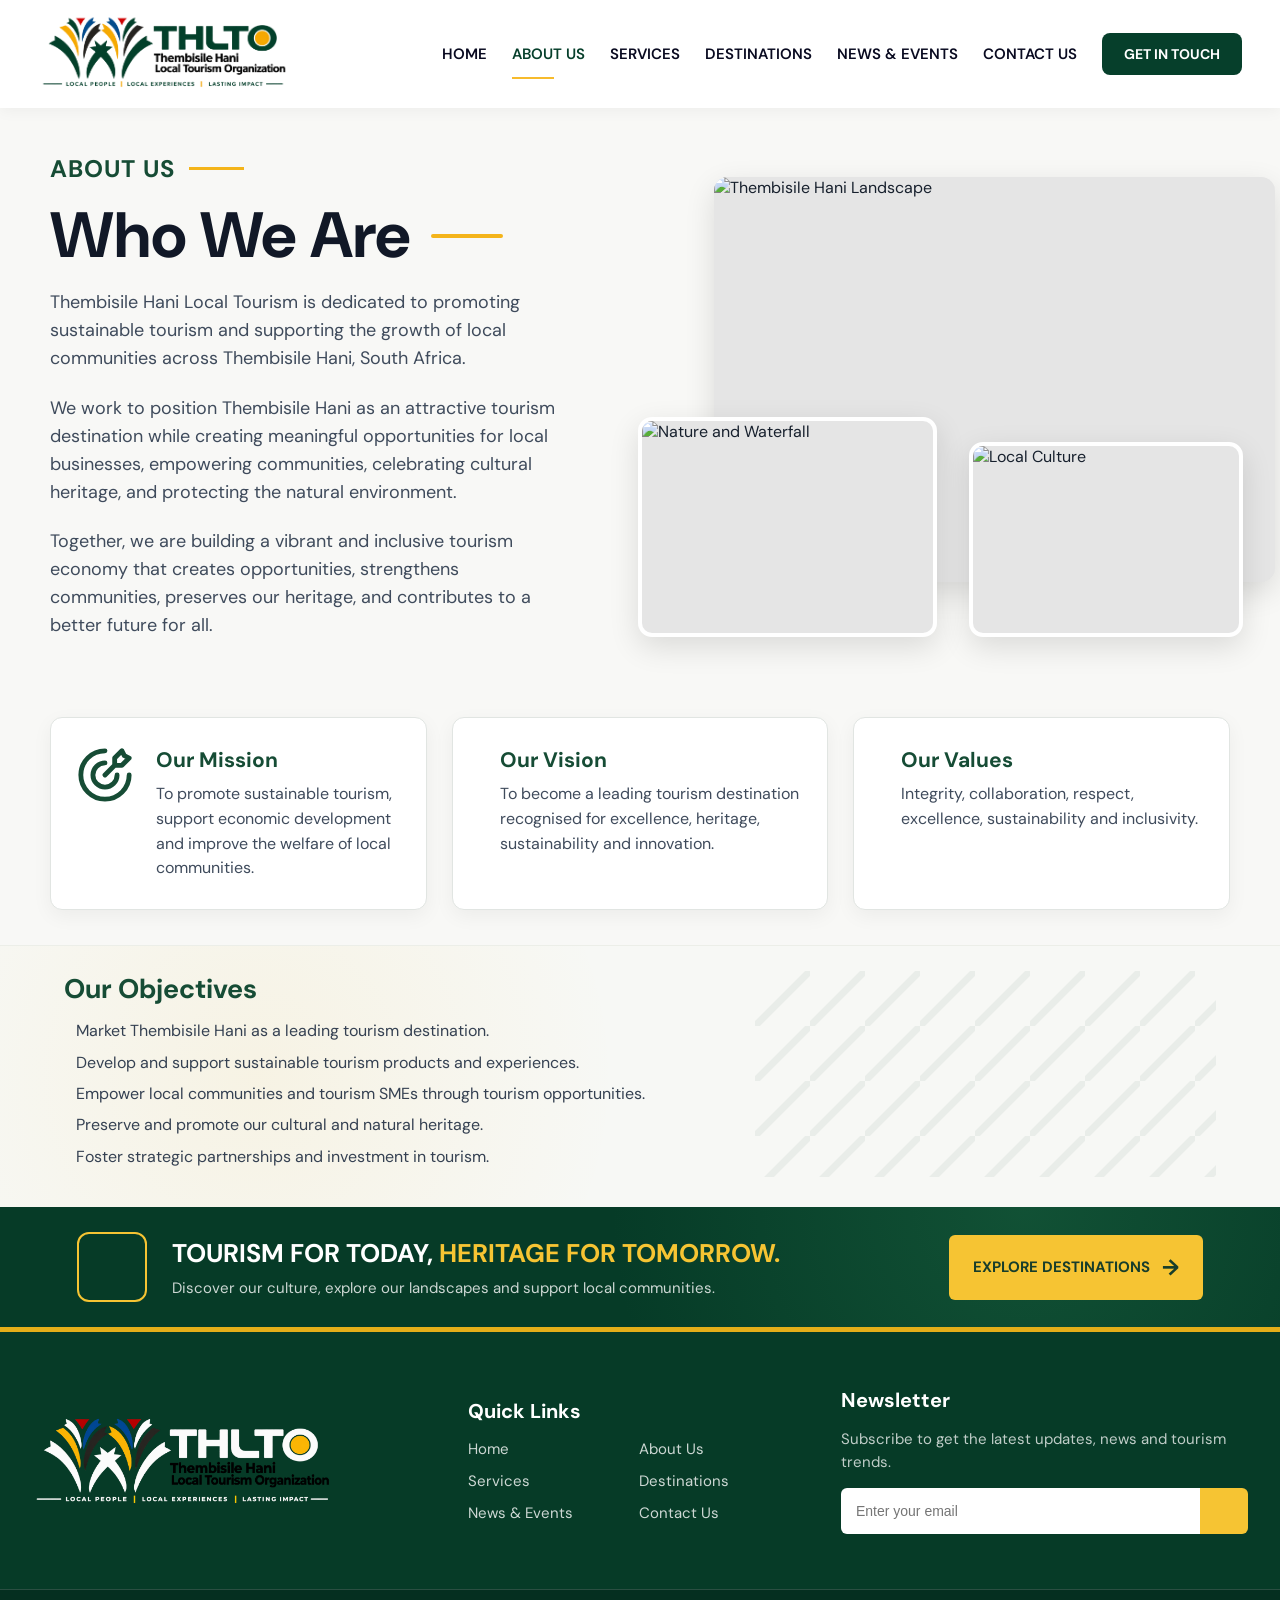
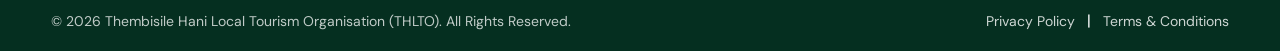
==== commit 7c4cd932: "Update site branding and responsive navigation" ====
--- a/about.html
+++ b/about.html
@@ -22,8 +22,8 @@
 
       <a href="index.html" class="logo">
         <img
-          src="images/logo.png"
-          alt="THLTO - The Himalayan Local Tourism Organisation"
+          src="images/Headerlogo.png"
+          alt="THLTO - Thembisile Hani Local Tourism Organisation"
         />
       </a>
 
@@ -68,20 +68,22 @@
           </h1>
 
           <p>
-            The Himalayan Local Tourism Organisation (THLTO) is dedicated to
-            promoting sustainable tourism and supporting the growth of local
-            communities across the Himalayan region.
+            Thembisile Hani Local Tourism is dedicated to promoting sustainable
+            tourism and supporting the growth of local communities across
+            Thembisile Hani, South Africa.
           </p>
 
           <p>
-            We work to position our region as a preferred destination while
-            creating meaningful opportunities for local businesses, preserving
-            cultural heritage and protecting the natural environment.
+            We work to position Thembisile Hani as an attractive tourism
+            destination while creating meaningful opportunities for local
+            businesses, empowering communities, celebrating cultural heritage,
+            and protecting the natural environment.
           </p>
 
           <p>
-            Together, we are building a vibrant tourism economy that creates
-            opportunities, strengthens communities and improves lives.
+            Together, we are building a vibrant and inclusive tourism economy
+            that creates opportunities, strengthens communities, preserves our
+            heritage, and contributes to a better future for all.
           </p>
         </div>
 
@@ -261,14 +263,14 @@
       </section>
     </main>
 
-  <!-- ================= FOOTER ================= -->
+    <!-- ================= FOOTER ================= -->
 
     <footer class="footer">
       <div class="footer-main">
         <!-- LOGO -->
 
         <div class="footer-brand">
-          <img src="images/Footer-logo.png" alt="THLTO" />
+          <img src="images/Footerlogo.png" alt="THLTO" />
         </div>
 
         <!-- QUICK LINKS -->
@@ -316,11 +318,11 @@
 
       <div class="footer-bottom">
         <p>
-          © 2026 The Himalayan Local Tourism Organisation (THLTO). All Rights
+          © 2026 Thembisile Hani Local Tourism Organisation (THLTO). All Rights
           Reserved.
         </p>
 
-        <div class="footer-policy"
+        <div class="footer-policy">
           <a href="#">Privacy Policy</a>
 
           <span>|</span>
--- a/css/style.css
+++ b/css/style.css
@@ -40,7 +40,7 @@
 
 body {
   font-family: "DM Sans", sans-serif;
-  color: var(--dark-text);
+  color: #0b1018;
   background: #ffffff;
   overflow-x: hidden;
 }
@@ -565,15 +565,7 @@
 
   inset: 0;
 
-  opacity: 0.12;
-
-  background-image: repeating-radial-gradient(
-    ellipse at right,
-    transparent 0px,
-    transparent 20px,
-    #ffffff 21px,
-    transparent 23px
-  );
+  border-bottom: 5px solid #e4ae19;
 }
 
 .home-cta .cta-content {
@@ -1543,7 +1535,7 @@
 
 .services-cta {
   position: relative;
-
+  border-bottom: 5px solid #e4ae19;
   width: 100%;
 
   overflow: hidden;
@@ -1726,6 +1718,26 @@
   }
 }
 
+@media (min-width: 1001px) and (max-width: 1150px) {
+  .logo img {
+    width: 220px;
+  }
+
+  .nav-menu {
+    gap: 14px;
+  }
+
+  .nav-menu a {
+    font-size: 13px;
+    white-space: nowrap;
+  }
+
+  .nav-menu a.nav-contact-btn {
+    padding: 10px 14px;
+    font-size: 12px;
+  }
+}
+
 /* =========================================
    RESPONSIVE - TABLET
 ========================================= */
@@ -1785,6 +1797,7 @@
 
   .services-cta {
     padding: 30px;
+    border-bottom: 5px solid #e4ae19;
   }
 
   .services-cta-content {
@@ -1815,6 +1828,34 @@
 
   .nav-menu a {
     font-size: 13px;
+  }
+}
+
+/* =========================================
+   COMPACT TABLET NAVBAR
+========================================= */
+
+@media (min-width: 769px) and (max-width: 1000px) {
+  .navbar {
+    padding: 0 2%;
+  }
+
+  .logo img {
+    width: 160px;
+  }
+
+  .nav-menu {
+    gap: 8px;
+  }
+
+  .nav-menu a {
+    font-size: 11px;
+    white-space: nowrap;
+  }
+
+  .nav-menu a.nav-contact-btn {
+    padding: 9px 10px;
+    font-size: 11px;
   }
 }
 
@@ -1833,7 +1874,6 @@
 
   .logo img {
     width: 180px;
-;
   }
 
   .menu-btn {
@@ -1871,7 +1911,7 @@
     z-index: 105;
   }
 
-  .nav-menu.active {
+  .nav-menu.show-menu {
     display: flex;
   }
 
@@ -2597,6 +2637,8 @@
 .destination-cta {
   position: relative;
 
+  border-bottom: 5px solid #e4ae19;
+
   width: 100%;
 
   min-height: 126px;
@@ -2826,6 +2868,7 @@
 
   .destination-cta {
     padding: 25px 5%;
+    border-bottom: 5px solid #e4ae19;
   }
 }
 
@@ -3708,6 +3751,8 @@
 .news-subscribe-cta {
   position: relative;
 
+  border-bottom: 5px solid #e4ae19;
+
   width: 100%;
 
   min-height: 165px;
@@ -3743,14 +3788,6 @@
   opacity: 0.13;
 
   pointer-events: none;
-
-  background-image: repeating-radial-gradient(
-    ellipse at right,
-    transparent 0,
-    transparent 22px,
-    rgba(255, 255, 255, 0.8) 23px,
-    transparent 25px
-  );
 }
 
 /* CTA LEFT */
@@ -4306,9 +4343,10 @@
   height: 108px;
   min-height: 108px;
   padding: 0 4%;
-  display: flex;
-  align-items: center;
-  justify-content: space-between;
+  display: grid;
+  grid-template-columns: auto 1fr auto;
+  column-gap: 24px;
+  align-items: center;
   background: #ffffff;
   position: relative;
   z-index: 100;
@@ -4336,6 +4374,7 @@
 body:has(.contact-section) .navigation {
   display: flex;
   align-items: center;
+  justify-content: flex-end;
   gap: 42px;
 }
 
@@ -4344,7 +4383,7 @@
 
   padding: 0;
 
-  color: #405775;
+  color: #090a20;
 
   font-family: "Poppins", sans-serif;
   font-size: 15px;
@@ -4354,11 +4393,11 @@
 }
 
 body:has(.contact-section) .navigation a:hover {
-  color: #00683b;
+  color: var(--primary-green);
 }
 
 body:has(.contact-section) .navigation a.active {
-  color: #00683b;
+  color: var(--primary-green);
   font-weight: 600;
 }
 
@@ -4368,18 +4407,12 @@
   position: absolute;
 
   left: 0;
-  bottom: 27px;
-
-  width: 100%;
-  height: 3px;
-
-  background: linear-gradient(
-    to right,
-    #00683b 0%,
-    #00683b 50%,
-    #f5ae1b 50%,
-    #f5ae1b 100%
-  );
+  bottom: -15px;
+
+  width: 42px;
+  height: 2px;
+
+  background: var(--gold);
 }
 
 /* Header CTA */
@@ -4794,6 +4827,20 @@
   display: block;
 
   border: 0;
+
+  animation: contact-map-arrival 900ms ease-out both;
+}
+
+@keyframes contact-map-arrival {
+  from {
+    opacity: 0;
+    transform: scale(1.06);
+  }
+
+  to {
+    opacity: 1;
+    transform: scale(1);
+  }
 }
 
 /* Map Bottom Card */
@@ -5068,19 +5115,19 @@
   }
 
   body:has(.contact-section) .header-logo {
-    width: 260px;
+    width: 250px;
   }
 
   body:has(.contact-section) .navigation {
-    gap: 20px;
+    gap: 25px;
   }
 
   body:has(.contact-section) .navigation a {
-    font-size: 13px;
+    font-size: 15px;
   }
 
   body:has(.contact-section) .header-button {
-    padding: 11px 18px;
+    padding: 12px 22px;
   }
 
   body:has(.contact-section) .contact-section {
@@ -5113,6 +5160,42 @@
   }
 }
 
+@media (max-width: 1100px) {
+  body:has(.contact-section) .navigation {
+    gap: 15px;
+  }
+
+  body:has(.contact-section) .navigation a {
+    font-size: 13px;
+  }
+}
+
+@media (min-width: 951px) and (max-width: 1000px) {
+  body:has(.contact-section) .header {
+    padding: 0 2%;
+    column-gap: 8px;
+  }
+
+  body:has(.contact-section) .header-logo {
+    width: 160px;
+  }
+
+  body:has(.contact-section) .navigation {
+    gap: 8px;
+  }
+
+  body:has(.contact-section) .navigation a {
+    font-size: 11px;
+    white-space: nowrap;
+  }
+
+  body:has(.contact-section) .header-button {
+    padding: 9px 10px;
+    font-size: 11px;
+    white-space: nowrap;
+  }
+}
+
 /* =========================================================
    TABLET / MOBILE
 ========================================================= */
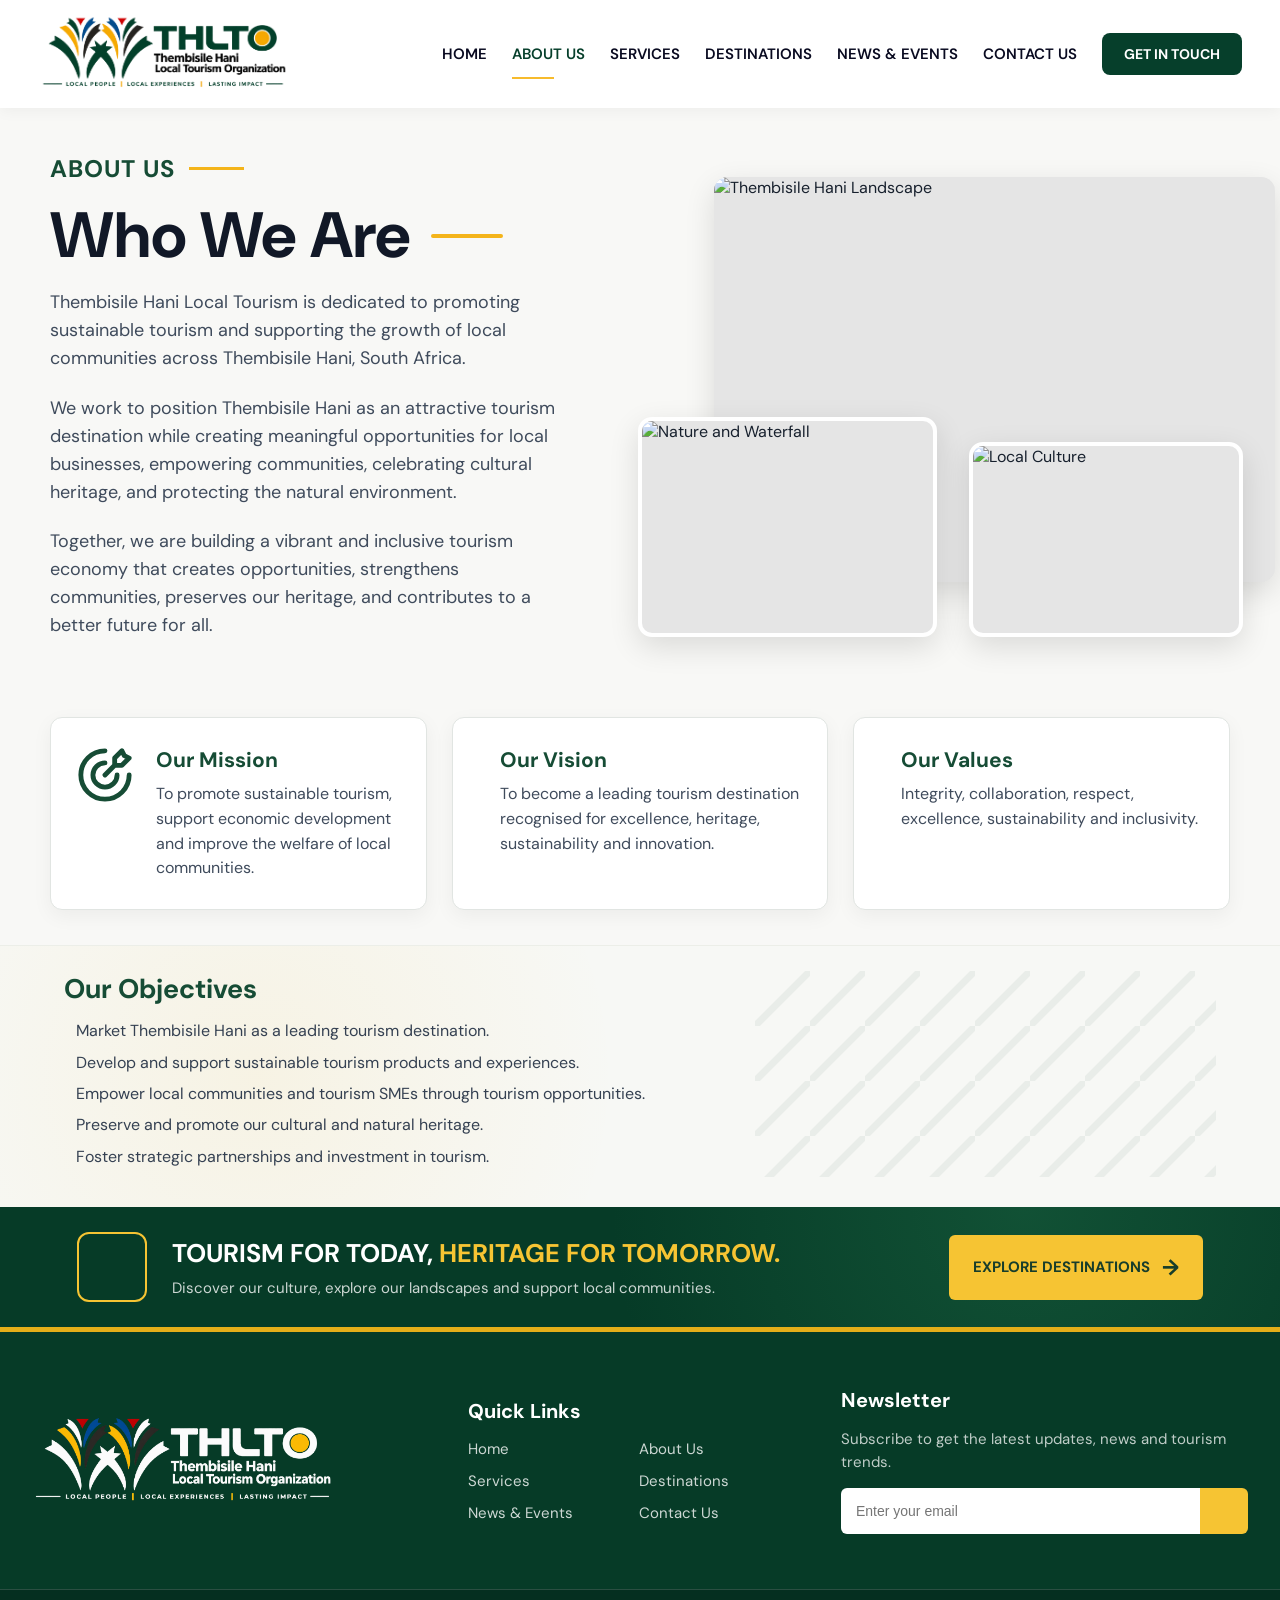
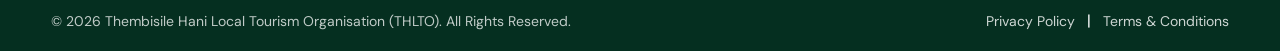
==== commit 8e069e0d: "Fix responsive navigation and footer links" ====
--- a/about.html
+++ b/about.html
@@ -339,7 +339,9 @@
     <!-- INITIALIZE ICONS -->
 
     <script>
-      lucide.createIcons();
+      if (window.lucide) {
+        lucide.createIcons();
+      }
     </script>
   </body>
 </html>
